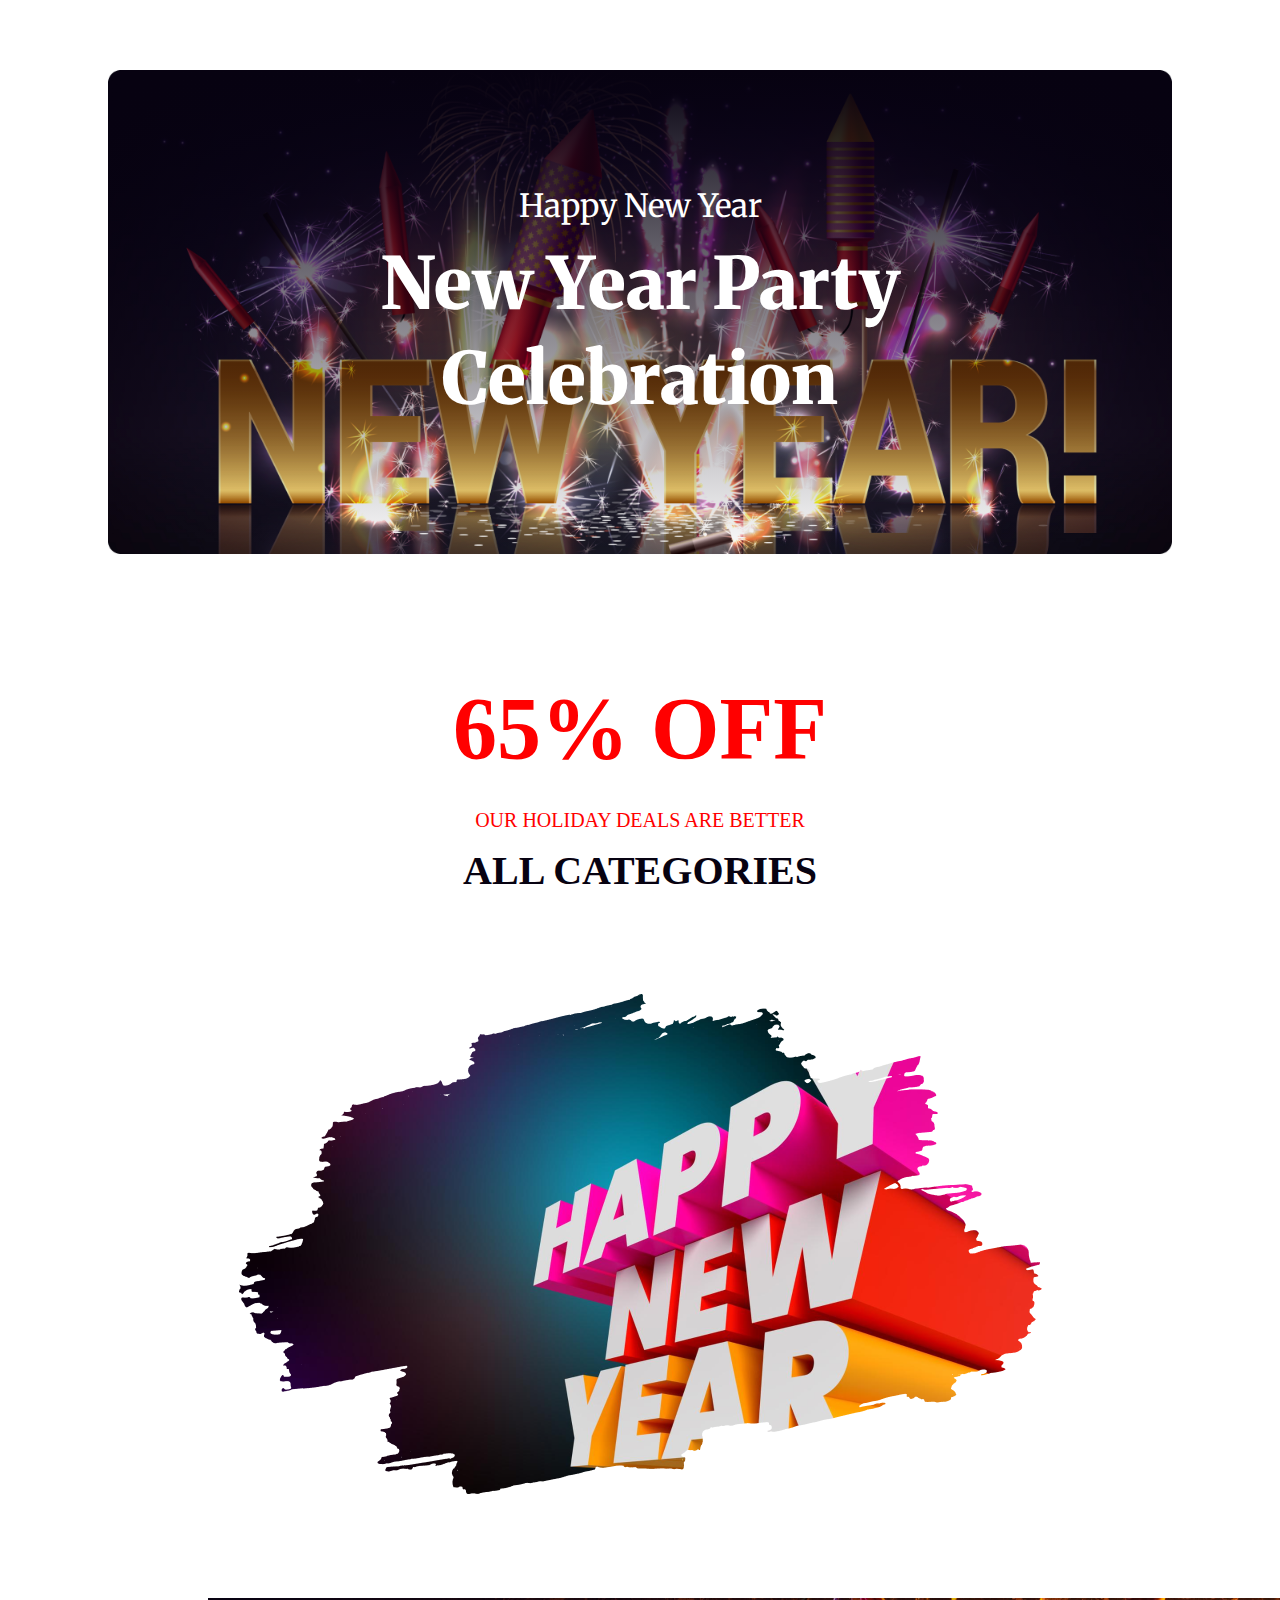
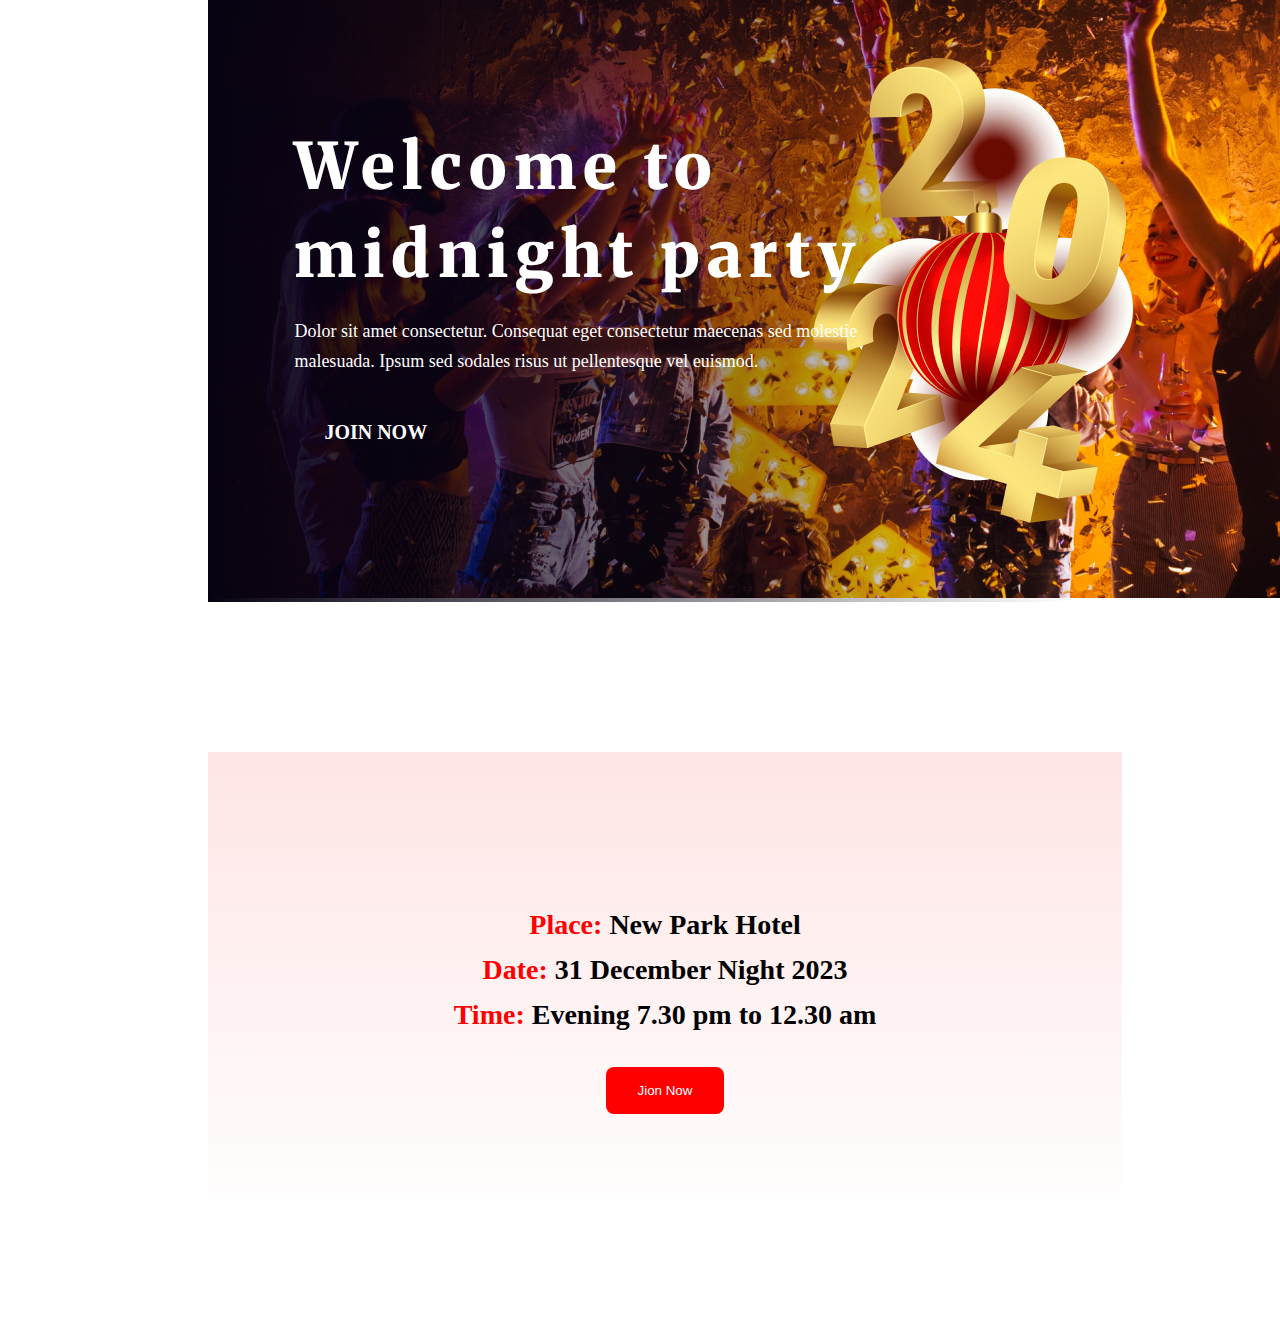
==== index.html @ f6361cbb "first commit" ====
<!DOCTYPE html>
<html lang="en">
<head>
    <meta charset="UTF-8">
    <meta name="viewport" content="width=device-width, initial-scale=1.0">
    <title>Happy-New-Year</title>
    <link rel="stylesheet" href="styles.css/newyear.css">

    <link rel="preconnect" href="https://fonts.googleapis.com">
    <link rel="preconnect" href="https://fonts.gstatic.com" crossorigin>
    <link href="https://fonts.googleapis.com/css2?family=Merriweather:ital,wght@0,300;0,400;0,700;0,900;1,300;1,400;1,700;1,900&family=Open+Sans:ital,wght@0,300..800;1,300..800&family=Work+Sans:ital,wght@0,100..900;1,100..900&display=swap" rel="stylesheet">

</head>
<body>
    <header>
        <nav class="nav-content">
            <img class="banner-img" src="image/Banner Image.png" alt="">
            <div class="new-year">
                <h3 class="happy">Happy New Year</h3>
                <h1 class="party">New Year Party Celebration</h1>
            </div>
            <div class="bg-gdt"></div>
        </nav>
    </header>
    <main>
        <section class="discount">
            <div class="offer">
                <h2 class="off">65% OFF</h2>
                <h4 class="deals">OUR HOLIDAY DEALS ARE BETTER</h4>
                <h4 class="all">ALL CATEGORIES</h4>
            </div>
            <div class="img-newyear">
                <img src="image/New Year Photo.png" alt="">
            </div>
        </section>
        <section class="midnight">
            <img class="vectorry" src="image/Vectorrr.png" alt="">
            <div class="midnight-content">
                <h3 class="wellcome">Welcome to <span class="divide"></span>midnight party</h3>
                <p class="dolor">Dolor sit amet consectetur. Consequat eget consectetur maecenas sed molestie<span class="divide"></span> malesuada. Ipsum sed sodales risus ut pellentesque vel euismod. </p>
                <h3 class="join">Join Now</h3>
            </div>
            <div class="vectorry-gtd"></div>
            <div class="group70">
                <img src="image/Group 70.png" alt="">
            </div>
        </section>
        <section class="place-relatade">
            <div class="info">
                <h3 class="place"><span class="tittle-color">Place:</span> New Park Hotel</h3>
                <h3 class="date"><span class="tittle-color">Date:</span> 31 December Night 2023</h3>
                <h3 class="time"><span class="tittle-color">Time:</span> Evening 7.30 pm to 12.30 am</h3>
                <button class="but-join">Jion Now</button>
            </div>
        </section>
    </main>
    <footer></footer>
</body>
</html>
---- styles.css/newyear.css ----
/* nav relatad styles */
/* body{ */
    /* font-family: "Merriweather", serif; */
    /* font-weight: 400; */
  }
header{
    
}
.nav-content{
    font-family: "Merriweather", serif;
    font-weight: 400;
    position: relative;
    margin: 70px 100px;
}
.banner-img{
    width: 100%;
    height: 100%;
    justify-content: center;
    
}
.new-year{
    text-align: center;
    position: absolute;
    bottom:50% ;
    right: 50%;
    transform: translate(50%, 50%);
    z-index: 100 ;
}

.happy{
    color: #FFF;
    font-size: 32px;
    font-weight: 400;
    margin-bottom: 0px;
}
.party{
    color: #FFF;
    font-size: 72px;
    font-weight: 900;
    line-height: 95px;
    margin-top: 10px;

}
.bg-gdt{
    position: absolute;
    border-radius: 16px;
    background: linear-gradient(180deg, #070211 0%, rgba(7, 2, 17, 0.00) 100%);
    top: 0%;
    left: 0%;
    height: 100%;
    width: 100%;
}
/* section discount relatad style */
.discount{
    text-align: center;
    margin-top: 120px;

}
.off{
    color: #F00;
    font-family: Inter;
    font-size: 88px;
    font-weight: 700;
    margin: 30px;
}
.deals{
    color: #F00;
    font-family: Inter;
    font-size: 20px;
    font-weight: 500;
    margin: 15px;
}
.all{ 
    color: #070211;
    font-family: Inter;
    font-size: 40px;
    font-weight: 700;
    margin: 15px;
}
.img-newyear{
    margin: 100px;
}
/* midnight ::content relatad styles */
.vectorry{
}
.midnight{
    position: relative;
    justify-content: center;
    margin: 100px 200px;
}
.midnight-content{
    z-index:100 ;
    position: absolute;
    left: 10%;
    top: 10%;
    transform: translate(50% 50%);
    color: #FFF;
}
.vectorry-gtd{
    position: absolute;
    background: linear-gradient(90deg, #070211 0%, rgba(7, 2, 17, 0.00) 100%);
    top: 0%;
    left: 0%;
    width: 100%;
    height: 100%;
}
.group70{
    position: absolute;
    top: 10%;
    left: 70%;
}
.wellcome{
    font-family: "Merriweather", serif;
    font-weight: 400;
    font-size: 64px;
    font-weight: 900;
    line-height: 88px; 
    letter-spacing: 7.04px;
    margin-bottom:10px ;

}
.dolor{
    font-family: Inter;
    font-size: 18px;
    font-weight: 400;
    line-height: 30px;

}
.join{
    font-family: Inter;
    font-size: 20px;
    font-weight: 700;
    text-transform: uppercase;
    margin-top: 45px;
    padding-left: 30px;
}
.divide{
    display: block;
}
/* place-relatade relatad styles */
.place-relatade{
    text-align: center;
    background: linear-gradient(180deg, rgba(255, 0, 0, 0.10) 0%, rgba(255, 0, 0, 0.00) 100%);
    height: 482px;
    margin: 150px 150px 100px 200px;
}
.info{
    padding-top: 150px;
}
.place{
    margin-top: 100px;
    font-family: Inter;
    font-size: 28px;
    font-weight: 600;
    line-height: 45px;
    margin: 0px;
}
.time{
    font-family: Inter;
    font-size: 28px;
    font-weight: 600;
    line-height: 45px;
    margin: 0px;
}
.date{
    font-family: Inter;
    font-size: 28px;
    font-weight: 600;
    line-height: 45px;
    margin: 0px;
}
.but-join{
    margin-top: 30px;
    color: #FFF;
    display: inline-flex;
    padding: 16px 32px;
    justify-content: center;
    align-items: center;
    border-radius: 8px;
    background: #F00; 
    border: 0px solid;

}
.tittle-color{
    color: #F00;
}
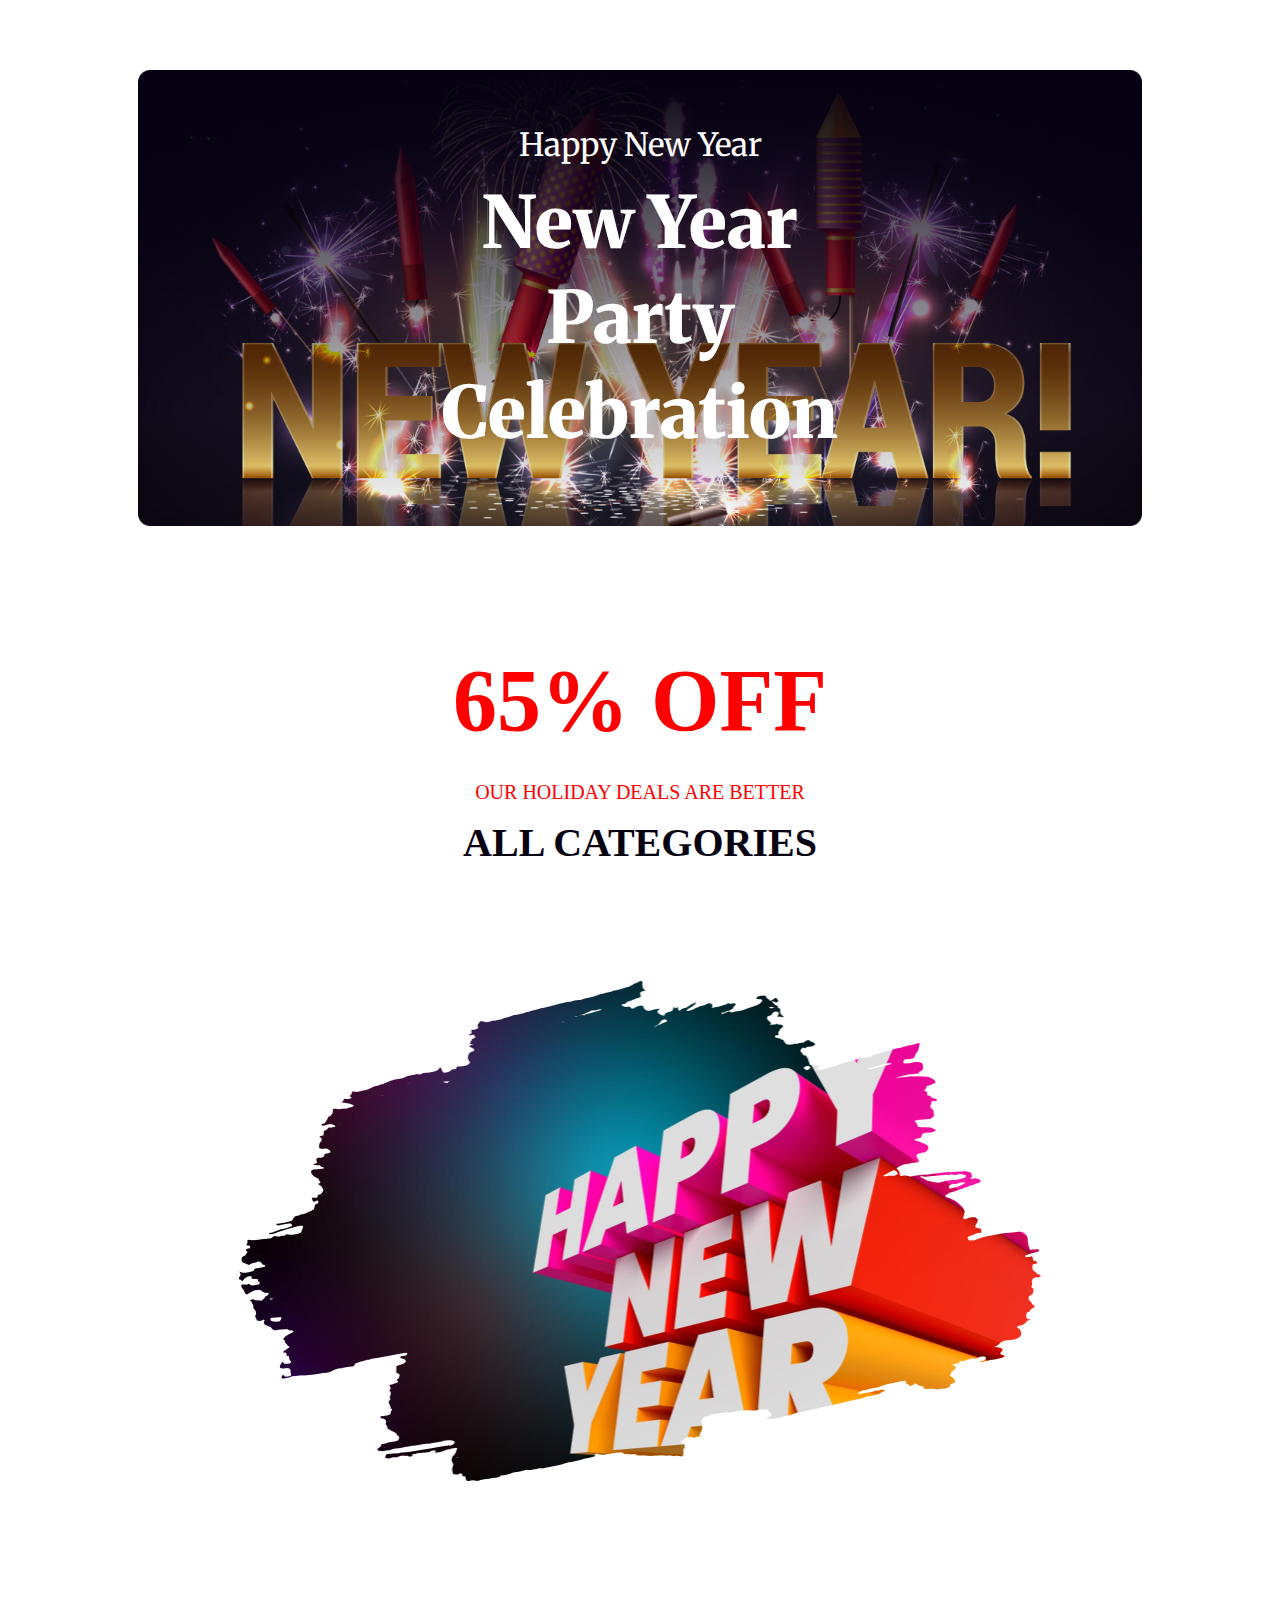
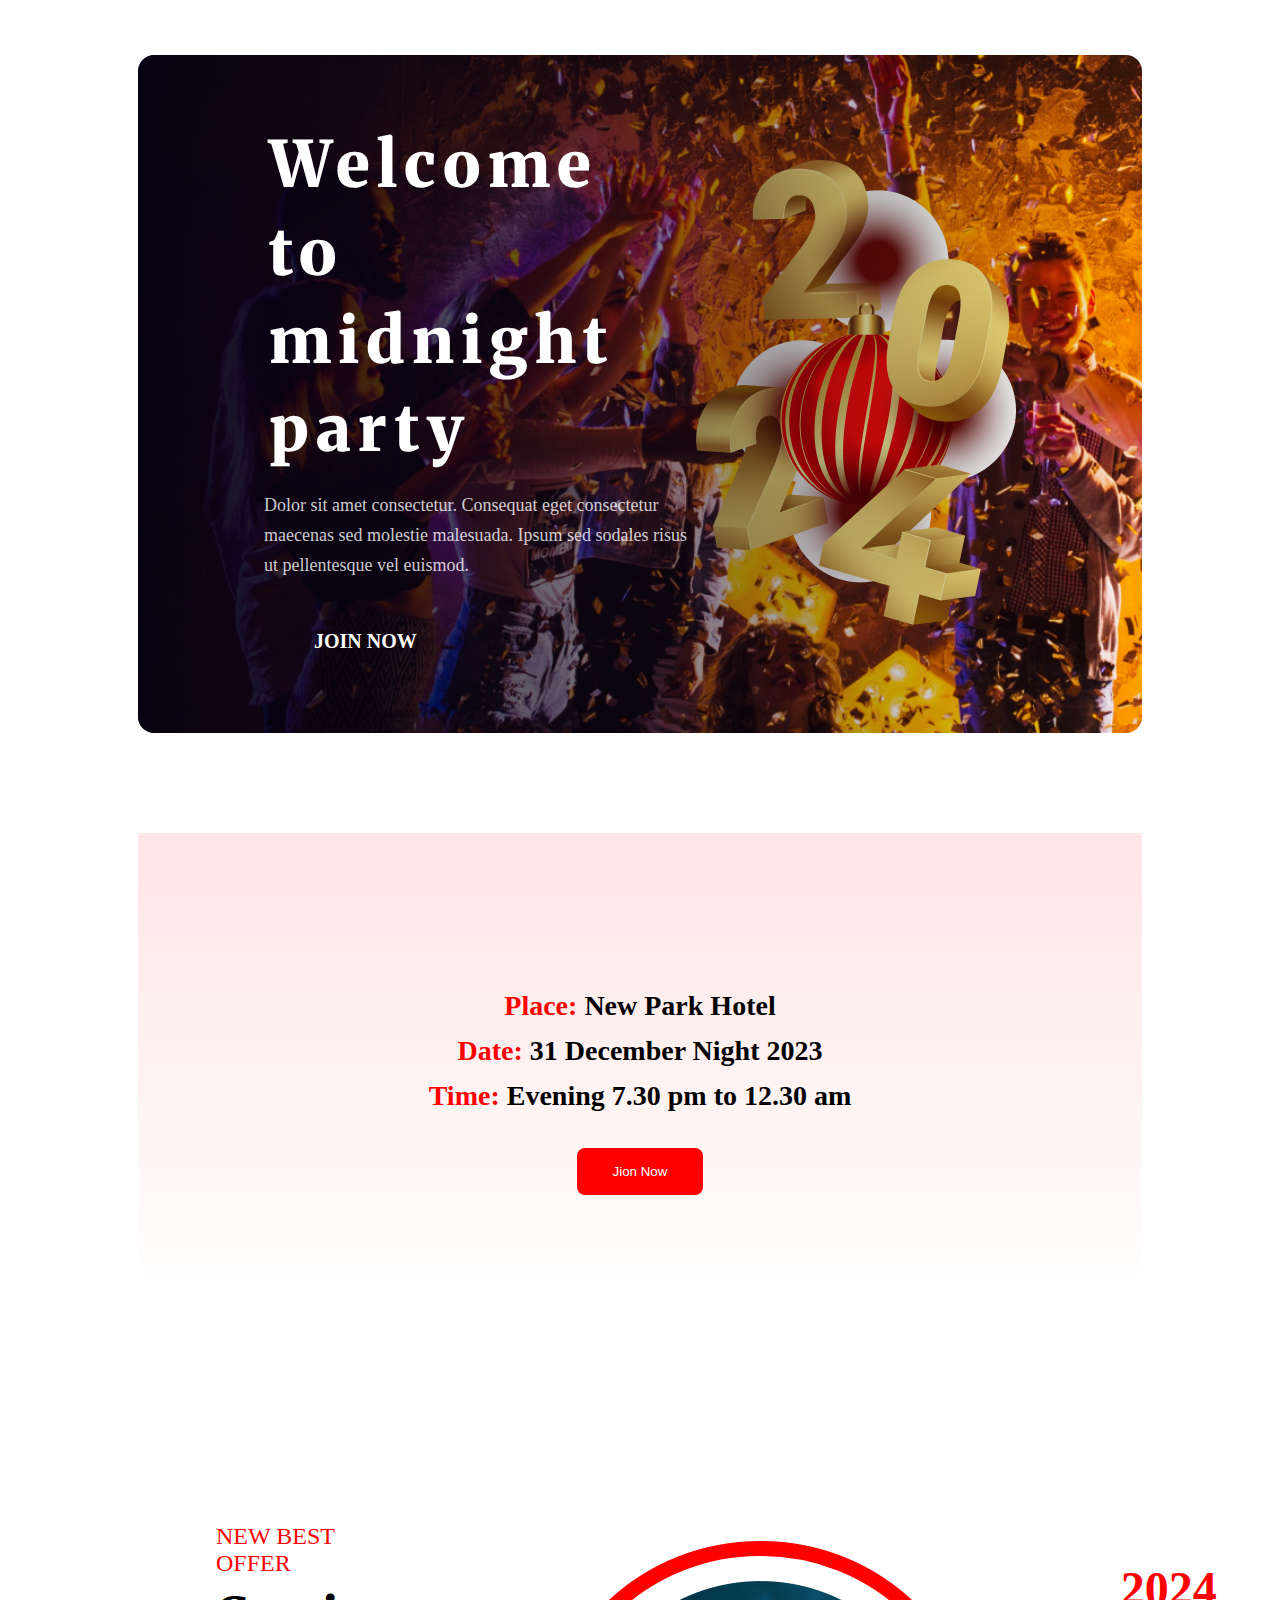
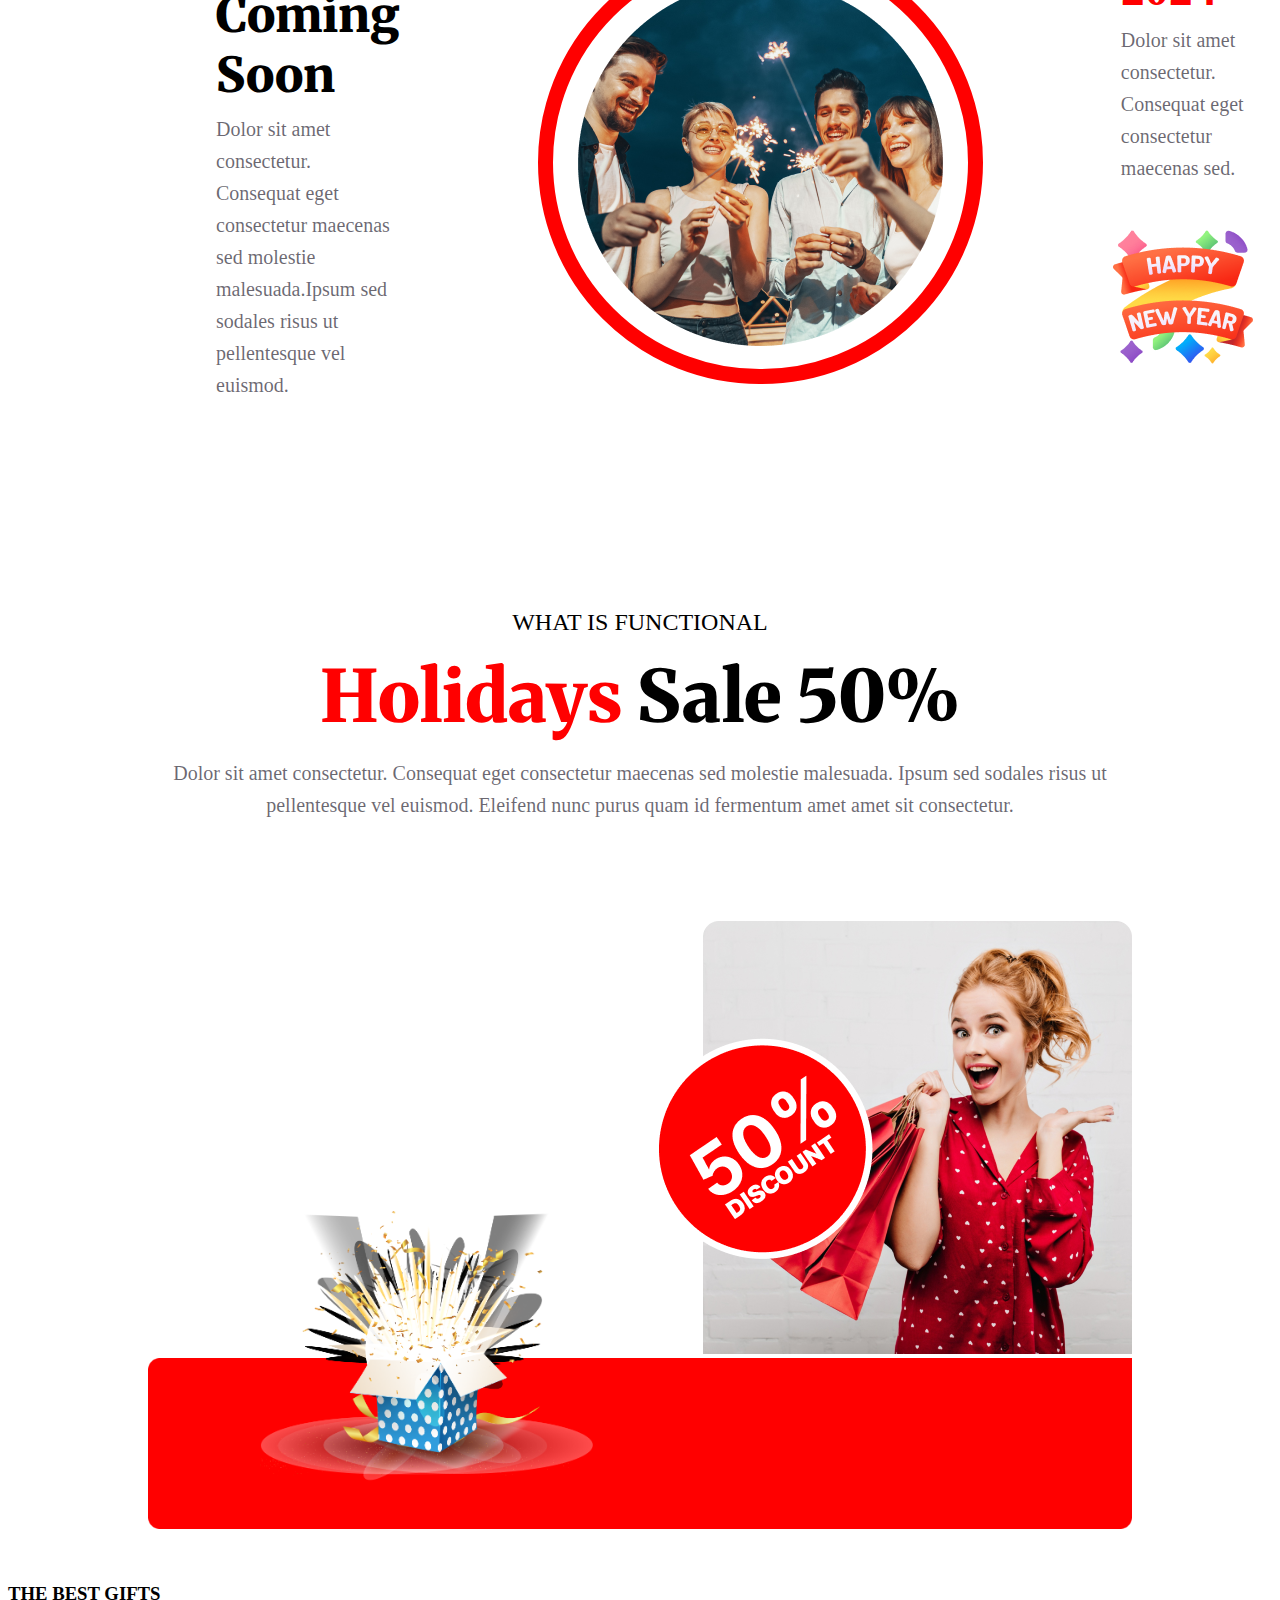
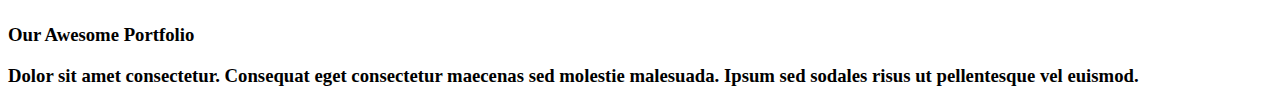
==== commit 61fe7e02: "commit gift" ====
--- a/index.html
+++ b/index.html
@@ -17,7 +17,7 @@
             <img class="banner-img" src="image/Banner Image.png" alt="">
             <div class="new-year">
                 <h3 class="happy">Happy New Year</h3>
-                <h1 class="party">New Year Party Celebration</h1>
+                <h1 class="new">New Year Party Celebration</h1>
             </div>
             <div class="bg-gdt"></div>
         </nav>
@@ -28,21 +28,21 @@
                 <h2 class="off">65% OFF</h2>
                 <h4 class="deals">OUR HOLIDAY DEALS ARE BETTER</h4>
                 <h4 class="all">ALL CATEGORIES</h4>
+                <img class="img-newyear" src="image/New Year Photo.png" alt="">
             </div>
-            <div class="img-newyear">
-                <img src="image/New Year Photo.png" alt="">
+            <div >
+                
             </div>
         </section>
-        <section class="midnight">
-            <img class="vectorry" src="image/Vectorrr.png" alt="">
-            <div class="midnight-content">
-                <h3 class="wellcome">Welcome to <span class="divide"></span>midnight party</h3>
-                <p class="dolor">Dolor sit amet consectetur. Consequat eget consectetur maecenas sed molestie<span class="divide"></span> malesuada. Ipsum sed sodales risus ut pellentesque vel euismod. </p>
+        <section class="praty">
+                <div class="vectorry-gtd"></div>
+            <div class="praty-item">
+                <h3 class="wellcome">Welcome to midnight party</h3>
+                <p class="dolor">Dolor sit amet consectetur. Consequat eget consectetur maecenas sed molestie malesuada. Ipsum sed sodales risus ut pellentesque vel euismod. </p>
                 <h3 class="join">Join Now</h3>
             </div>
-            <div class="vectorry-gtd"></div>
             <div class="group70">
-                <img src="image/Group 70.png" alt="">
+                <img class="gr-70" src="image/Group 70.png" alt="">
             </div>
         </section>
         <section class="place-relatade">
@@ -53,6 +53,51 @@
                 <button class="but-join">Jion Now</button>
             </div>
         </section>
+        <section class="offer-content">
+            <div class="offer">
+                <h2 class="best">NEW BEST OFFER</h2>
+                <h2 class="coming">Coming Soon</h2>
+                <p class="sit">Dolor sit amet consectetur. Consequat eget consectetur maecenas sed molestie malesuada.Ipsum sed sodales risus ut pellentesque vel euismod.</p>
+            </div>
+            <div class="ellipse">
+                <img class="img-elli" src="image/Ellipse 1.png" alt="">
+            </div>
+            <div class="24-offer">
+                <h2 class="of-2024">2024</h2>
+                <p class="sit">Dolor sit amet consectetur. Consequat eget consectetur maecenas sed.</p>
+                <img class="img-96" src="image/Group 96.png" alt="">
+            </div>
+        </section>
+        <section class="holidays">
+            <h4 class="what">WHAT IS FUNCTIONAL</h4>
+            <h3 class="sale"> <span class="tittle-color">Holidays</span> Sale 50%</h3>
+            <p class="sed">Dolor sit amet consectetur. Consequat eget consectetur maecenas sed molestie malesuada. Ipsum sed sodales risus ut pellentesque vel euismod. Eleifend nunc purus quam id fermentum amet amet sit consectetur.</p>
+        </section>
+        <section>
+            <div class="img-content">
+                <div class="lady-gift-box">
+                    <div class="gift-box">
+                        <img class="box" src="image/Group 75.png" alt="">
+                    </div>
+                    <div class="lady-section">
+                        <div class="disc">
+                            <img src="image/Group 44.png" alt="">
+                        </div>
+                        <div class="lady">
+                            <img class="lady-img" src="image/Rectangle 1.png" alt="">
+                        </div>
+                    </div>
+                </div>
+                <img style="width:100%;" src="image/Rectangle 2.png" alt="">
+            </div>
+        </section>
+        <section>
+            <div class="best-gift">
+                <h3 class="the">THE BEST GIFTS</h3>
+                <h3 class="our">Our Awesome Portfolio</h3>
+                <h3 class="pera">Dolor sit amet consectetur. Consequat eget consectetur maecenas sed molestie malesuada. Ipsum sed sodales risus ut pellentesque vel euismod.</h3>
+            </div>
+        </section>
     </main>
     <footer></footer>
 </body>
--- a/styles.css/newyear.css
+++ b/styles.css/newyear.css
@@ -1,8 +1,8 @@
 /* nav relatad styles */
-/* body{ */
+body{
     /* font-family: "Merriweather", serif; */
     /* font-weight: 400; */
-  }
+ }
 header{
     
 }
@@ -10,7 +10,7 @@
     font-family: "Merriweather", serif;
     font-weight: 400;
     position: relative;
-    margin: 70px 100px;
+    margin: 70px 130px;
 }
 .banner-img{
     width: 100%;
@@ -33,7 +33,7 @@
     font-weight: 400;
     margin-bottom: 0px;
 }
-.party{
+.new{
     color: #FFF;
     font-size: 72px;
     font-weight: 900;
@@ -50,17 +50,19 @@
     height: 100%;
     width: 100%;
 }
+/* main relatad contant */
 /* section discount relatad style */
 .discount{
     text-align: center;
     margin-top: 120px;
+    width: 100%;
 
 }
 .off{
     color: #F00;
     font-family: Inter;
     font-size: 88px;
-    font-weight: 700;
+    font-weight: 900;
     margin: 30px;
 }
 .deals{
@@ -69,6 +71,7 @@
     font-size: 20px;
     font-weight: 500;
     margin: 15px;
+
 }
 .all{ 
     color: #070211;
@@ -79,70 +82,70 @@
 }
 .img-newyear{
     margin: 100px;
+    width: 802.9px;
+    height: 500px;
 }
 /* midnight ::content relatad styles */
-.vectorry{
-}
-.midnight{
+.praty{
+    background-image: url(../image/Vectorrr.png);
+    background-repeat: no-repeat;
+    background-size: cover;
+    margin: 70px 130px;
+    border-radius: 16px;
     position: relative;
-    justify-content: center;
-    margin: 100px 200px;
-}
-.midnight-content{
-    z-index:100 ;
-    position: absolute;
-    left: 10%;
-    top: 10%;
-    transform: translate(50% 50%);
-    color: #FFF;
+    padding:60px 126px;
+    display: flex;
+    justify-content: space-between;
+    align-items: center;
+    
+}
+.praty-item{
+    z-index: 10;
+}
+.wellcome{
+    color: #FFF;
+    font-family: Merriweather;
+    font-size: 64px;
+    font-weight: 900;
+    line-height: 88px; 
+    letter-spacing: 7.04px;
+    margin: 5px;
+}
+.dolor{
+    color: rgba(255, 255, 255, 0.80);
+    font-family: Inter;
+    font-size: 18px;
+    font-weight: 400;
+    line-height: 30px;
+}
+.join{
+    color: #FFF;
+    font-family: Inter;
+    font-size: 20px;
+    font-weight: 700;
+    text-transform: uppercase;
+    padding-left: 50px;
+    margin-top: 50px;
+}
+.gp-70{
+    z-index: 10;
 }
 .vectorry-gtd{
-    position: absolute;
+    position:absolute;
     background: linear-gradient(90deg, #070211 0%, rgba(7, 2, 17, 0.00) 100%);
     top: 0%;
     left: 0%;
     width: 100%;
-    height: 100%;
-}
-.group70{
-    position: absolute;
-    top: 10%;
-    left: 70%;
-}
-.wellcome{
-    font-family: "Merriweather", serif;
-    font-weight: 400;
-    font-size: 64px;
-    font-weight: 900;
-    line-height: 88px; 
-    letter-spacing: 7.04px;
-    margin-bottom:10px ;
-
-}
-.dolor{
-    font-family: Inter;
-    font-size: 18px;
-    font-weight: 400;
-    line-height: 30px;
-
-}
-.join{
-    font-family: Inter;
-    font-size: 20px;
-    font-weight: 700;
-    text-transform: uppercase;
-    margin-top: 45px;
-    padding-left: 30px;
-}
-.divide{
-    display: block;
-}
+    height: 100% ;
+    border-radius: 16px;
+}
+
 /* place-relatade relatad styles */
 .place-relatade{
     text-align: center;
     background: linear-gradient(180deg, rgba(255, 0, 0, 0.10) 0%, rgba(255, 0, 0, 0.00) 100%);
     height: 482px;
-    margin: 150px 150px 100px 200px;
+    margin: 100px 130px;
 }
 .info{
     padding-top: 150px;
@@ -173,7 +176,7 @@
     margin-top: 30px;
     color: #FFF;
     display: inline-flex;
-    padding: 16px 32px;
+    padding: 16px 36px;
     justify-content: center;
     align-items: center;
     border-radius: 8px;
@@ -183,4 +186,107 @@
 }
 .tittle-color{
     color: #F00;
+}
+ /* offre ::content */
+.offer-content{
+    display: flex;
+    margin: 200px;
+    gap: 130px;
+    justify-content: space-around;
+    align-items: center;
+}
+.best{
+    color: #F00;
+    font-family: Inter;
+    font-size: 24px;
+    font-weight: 500;
+    margin: 8px;
+}
+.coming{
+    font-family: Merriweather;
+    font-size: 48px;
+    font-weight: 900;
+    margin: 8px;
+}
+.sit{
+    color: rgba(7, 2, 17, 0.60);
+    font-family: Inter;
+    font-size: 20px;
+    font-weight: 400;
+    line-height: 32px;
+    margin: 8px;
+}
+.img-elli{
+    width: 364.844px;
+    height: 364.844px;
+}
+.ellipse{
+    border-radius: 463px;
+    border: 15px solid #F00;
+    width: 463px;
+    height: 363px;
+    padding: 25px;
+}
+.of-2024{
+    color: #F00;
+    font-family: Inter;
+    font-size: 48px;
+    font-weight: 700;
+    margin: 8px;
+}
+.img-96{
+    width: 140px;
+    height: 140px;
+    margin-top: 35px;
+}
+/* .holidays relatade styles */
+.holidays{
+    text-align: center;
+    margin: 100px 130px;
+
+}
+.what{
+    font-family: Inter;
+    font-size: 24px;
+    font-weight: 500;
+    margin: 10px;
+}
+.sale{
+    font-family: Merriweather;
+    font-size: 72px;
+    font-weight: 900;
+    margin: 15px;
+}
+.sed{
+    color: #07021199;
+    font-family: Inter;
+    font-size: 20px;
+    font-weight: 500;
+    line-height: 32px;
+    margin: 10px;
+    text-align: center;
+}
+/* img connection relatead styles */
+.img-content{
+    margin: 50px 140px;
+}
+.lady-gift-box{
+    display: flex;
+    position: relative;
+    align-items: end;
+
+}
+.disc{
+    position: absolute;
+    right: 22%;
+    bottom: 12%;
+}
+.lady{
+    width: 100%;
+    margin-bottom: 0% ;
+}
+.box{
+    width: 60%;
+    margin-bottom: -24%;
+    padding-left: 112px;
 }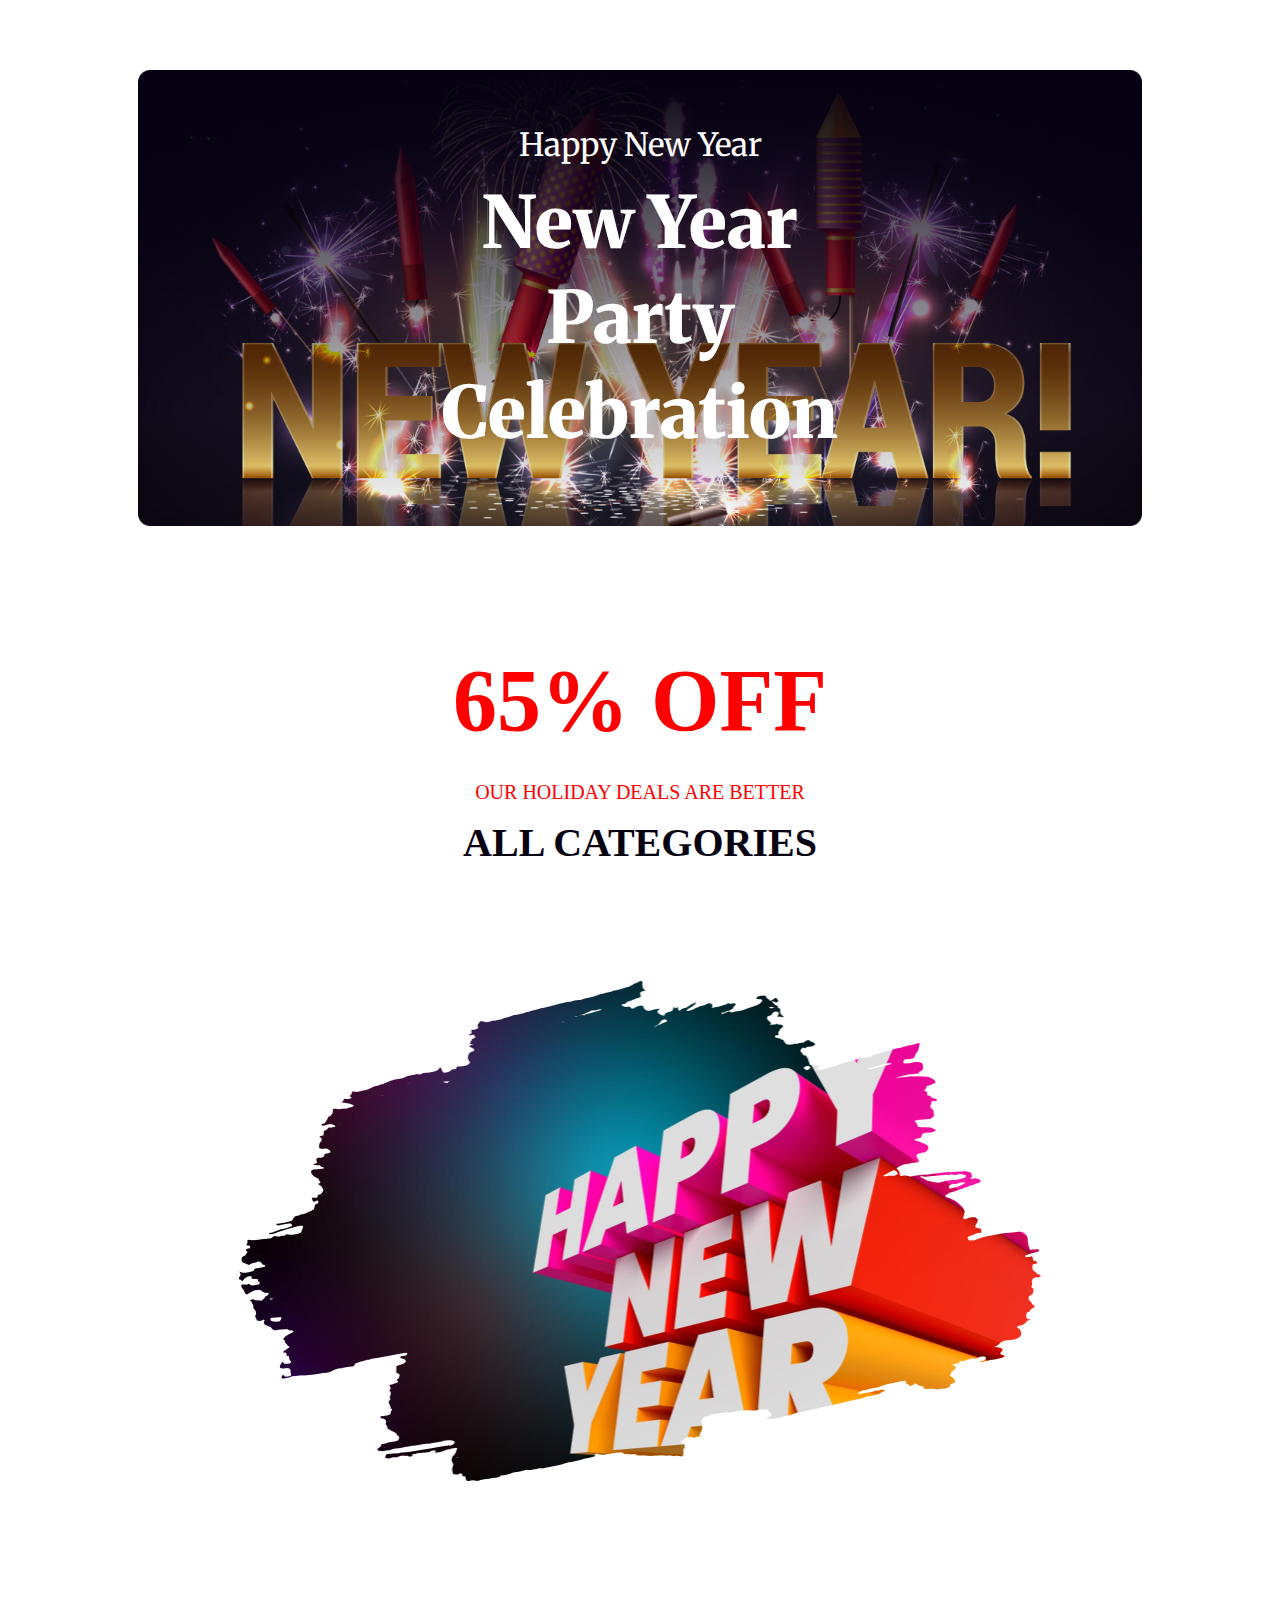
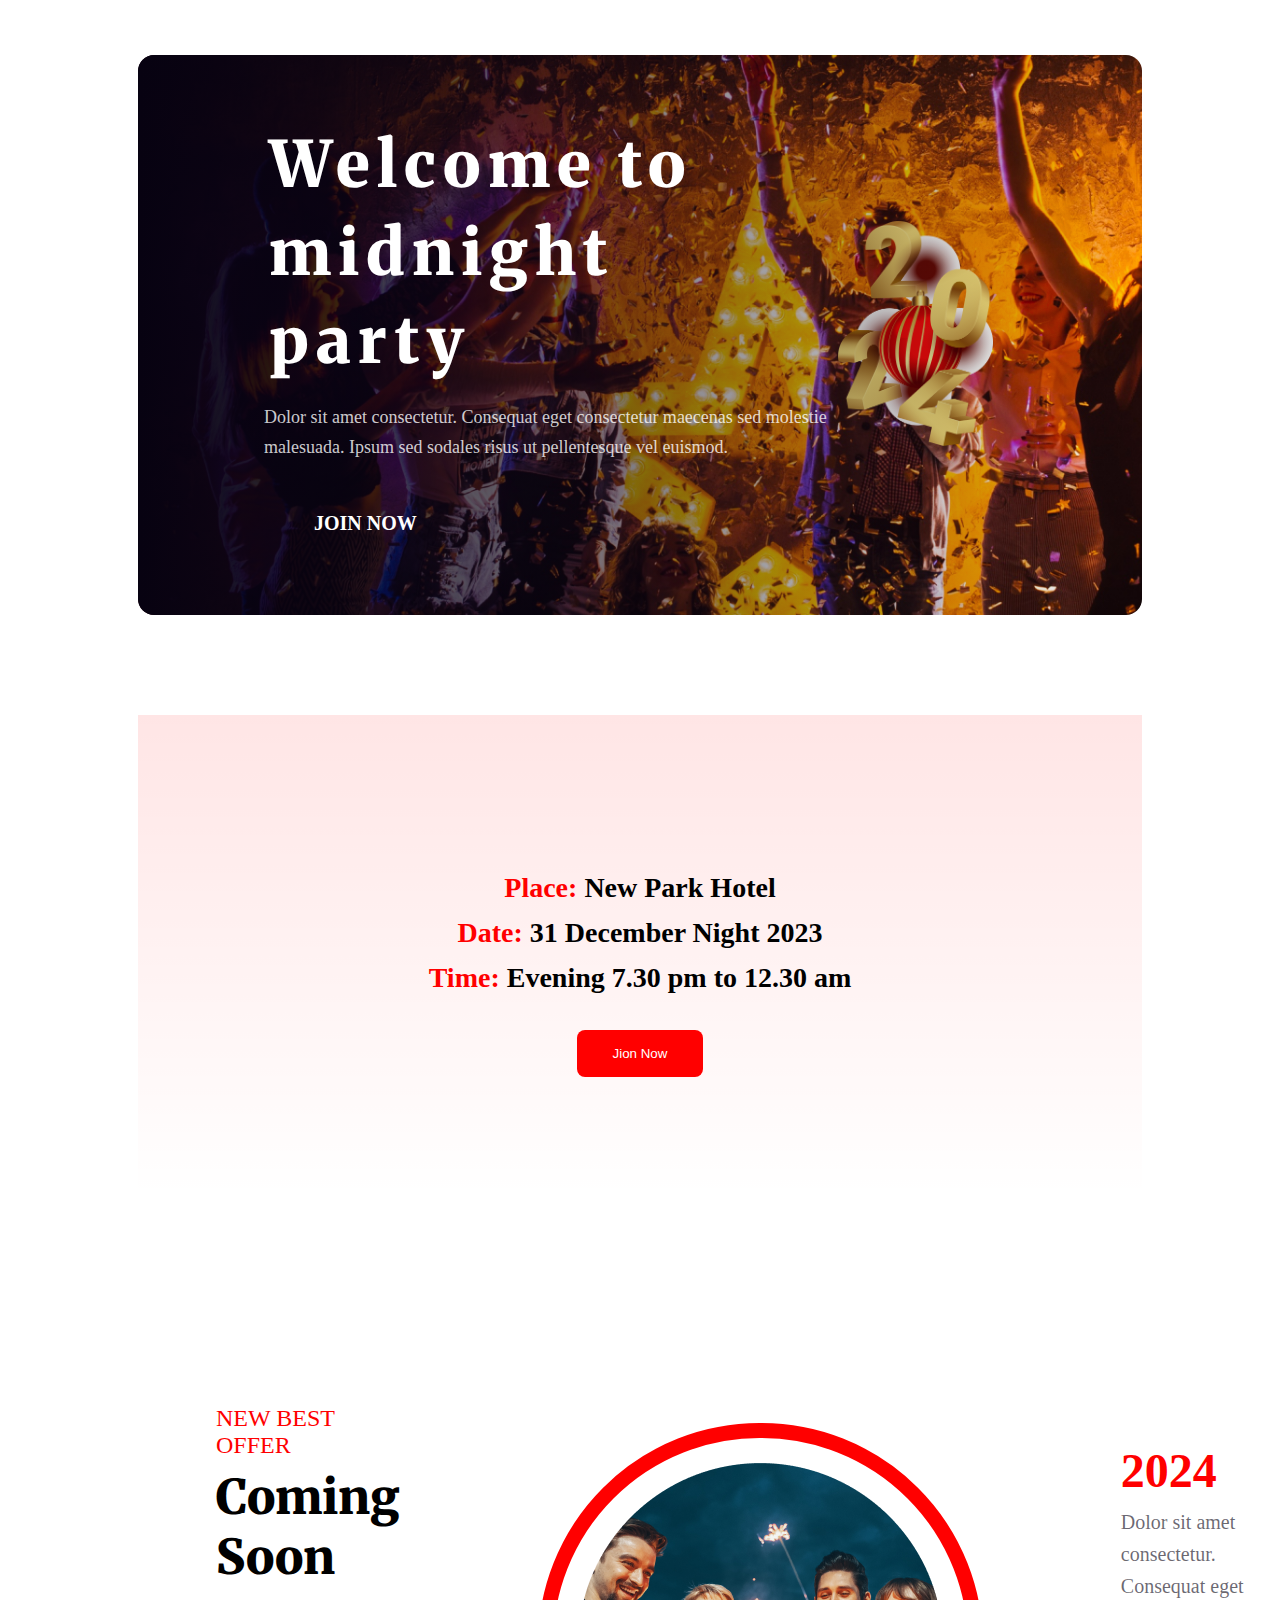
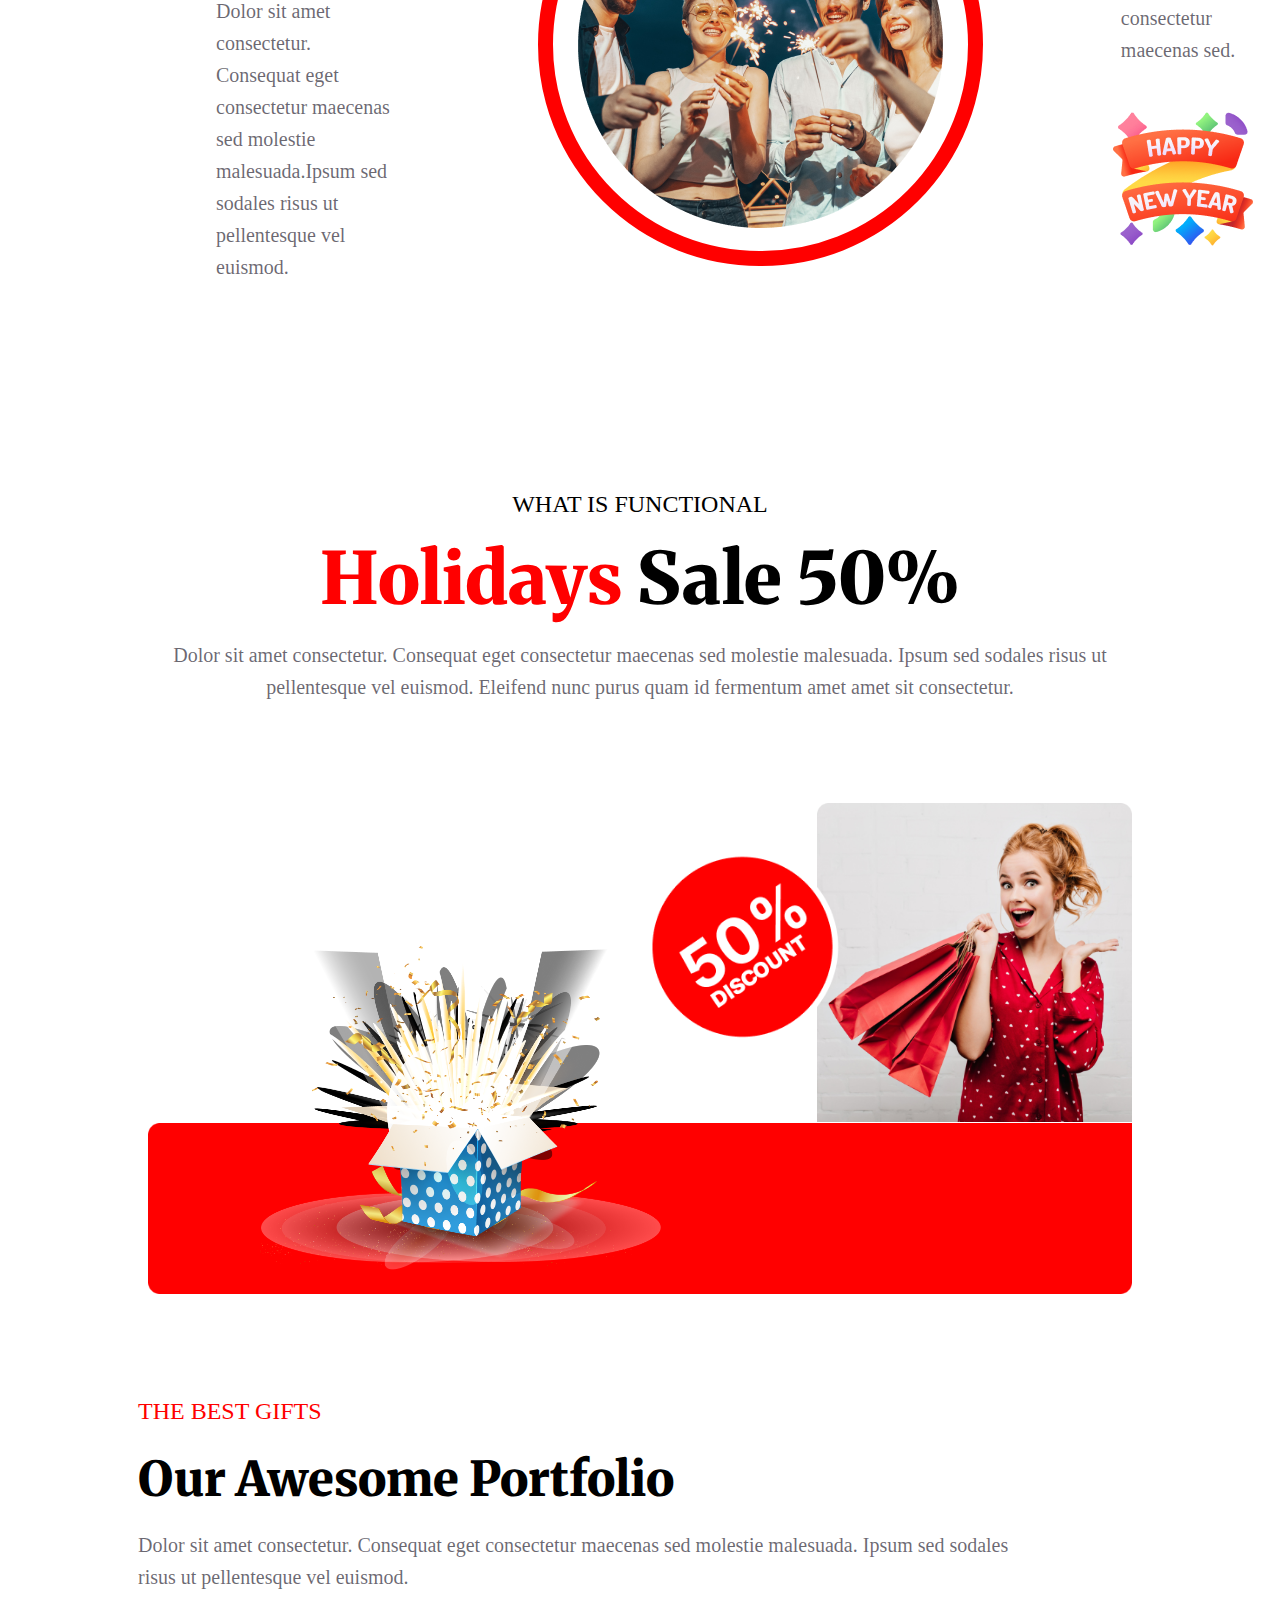
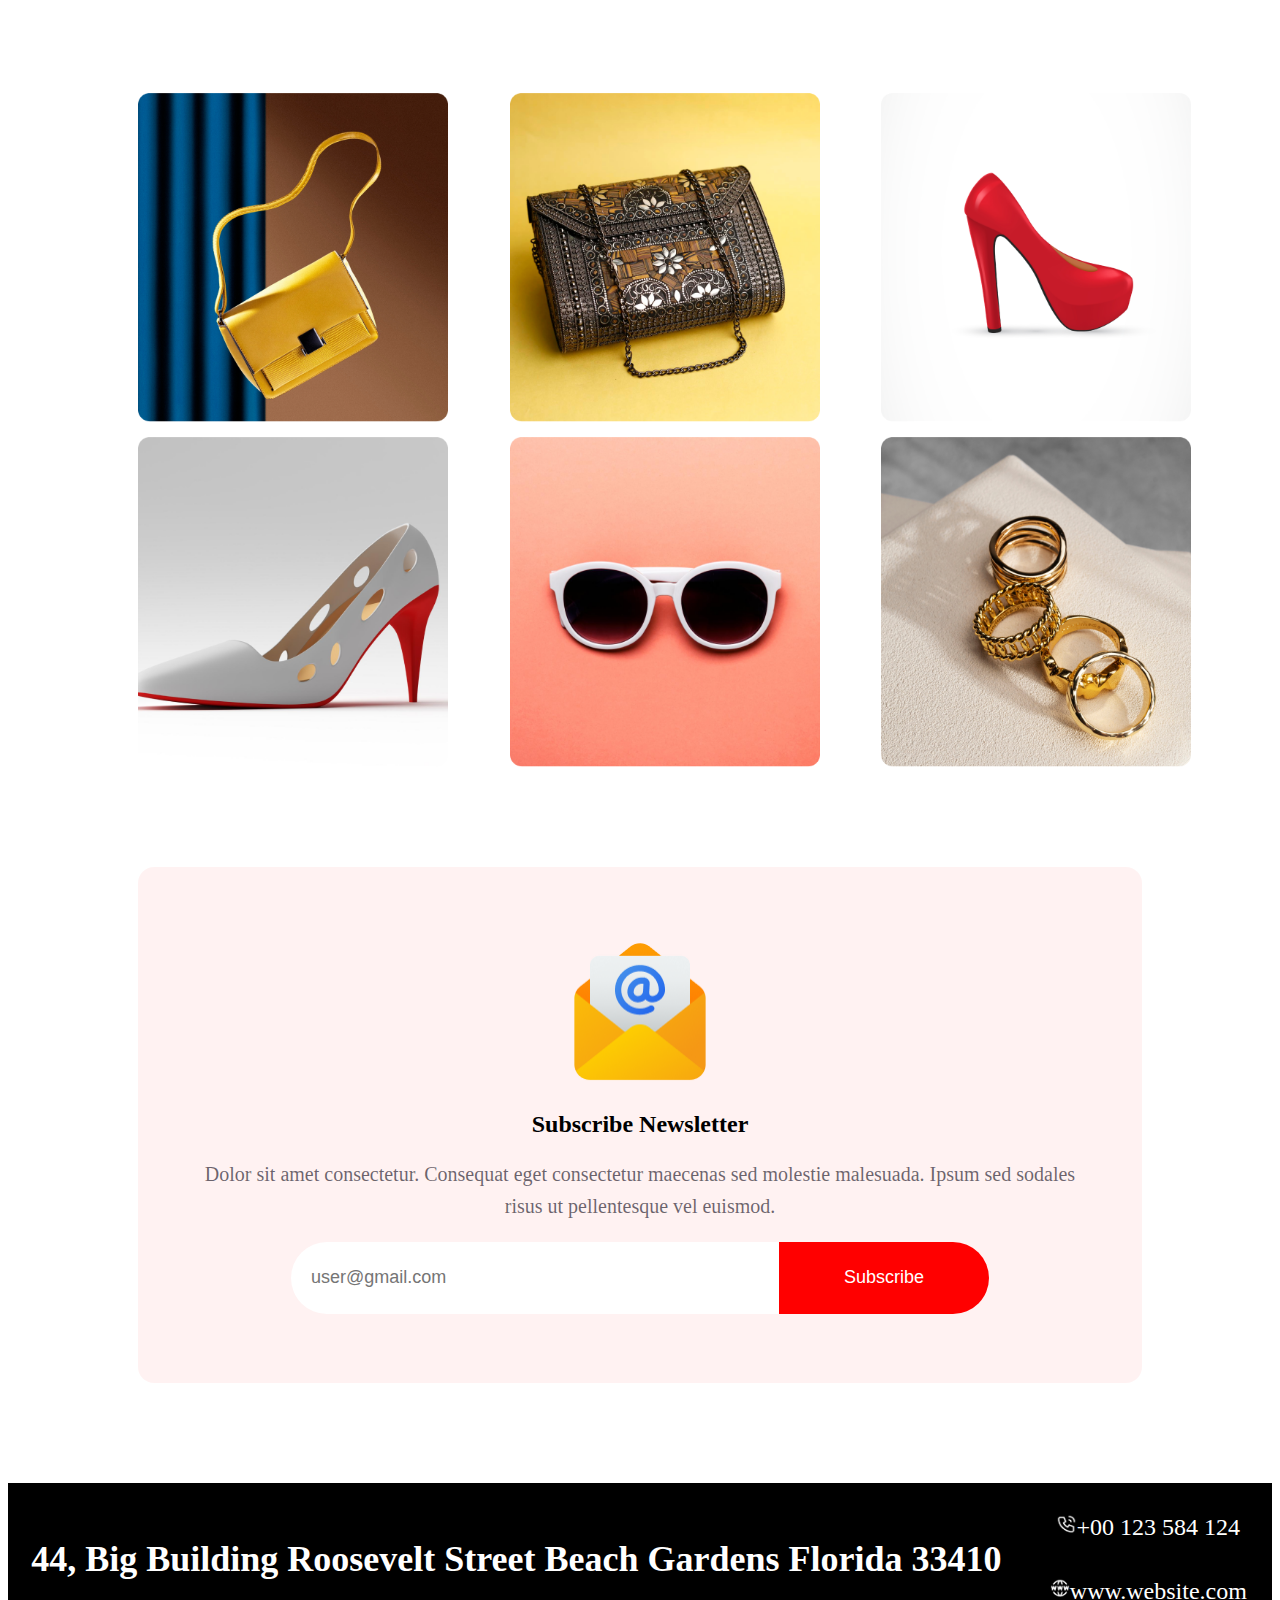
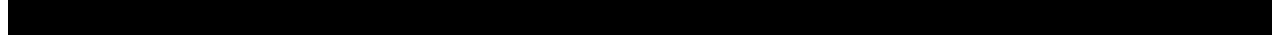
==== commit 109192d8: "big commit" ====
--- a/index.html
+++ b/index.html
@@ -98,7 +98,41 @@
                 <h3 class="pera">Dolor sit amet consectetur. Consequat eget consectetur maecenas sed molestie malesuada. Ipsum sed sodales risus ut pellentesque vel euismod.</h3>
             </div>
         </section>
+        <section>
+            <div class="img-style">
+                <img src="image/Rectangle 3.png" alt="">
+                <img src="image/Rectangle 4.png" alt="">
+                <img src="image/Rectangle 5.png" alt="">
+                <img src="image/Rectangle 6.png" alt="">
+                <img src="image/Rectangle 7.png" alt="">
+                <img src="image/Rectangle 8.png" alt="">
+            </div>
+        </section>
+        <section class="secrch-content">
+            <div class="search">
+                <img style=" width: 150px;height: 150px;" src="image/Group 61.png" alt="">
+                <h2 class="sub-tittel">Subscribe Newsletter</h2>
+                <p class="sub-pera">Dolor sit amet consectetur. Consequat eget consectetur maecenas sed molestie malesuada. Ipsum sed sodales risus ut pellentesque vel euismod. </p>
+                <label class="sub-button" for="">
+                    <input class="input-sub" type="email" name="" id="" placeholder="user@gmail.com"><button class="button-sub">Subscribe</button>
+                </label>
+            </div>
+        </section>
     </main>
-    <footer></footer>
+    <footer>
+        <div class="futer">
+            <div class="futertop-tittle">
+                <div class="big">
+                    <h2>44, Big Building Roosevelt Street
+                        Beach Gardens Florida 33410</h2>
+                </div>
+                <div class="form">
+                    <p><img style="width: 10%;" src="image/Call.png" alt="">+00 123 584 124</p>
+                    <p><img style="width: 10%;" src="image/Website.png" alt="">www.website.com</p>
+                </div>
+
+            </div>
+        </div>
+    </footer>
 </body>
 </html>--- a/styles.css/newyear.css
+++ b/styles.css/newyear.css
@@ -282,11 +282,126 @@
     bottom: 12%;
 }
 .lady{
-    width: 100%;
-    margin-bottom: 0% ;
+    width: 115%;
+    margin-bottom: -1% ;
 }
 .box{
     width: 60%;
     margin-bottom: -24%;
     padding-left: 112px;
+}
+/* the best gift reladtad styles */
+.best-gift{
+    margin: 100px 130px;
+}
+.the{
+    color: #F00;
+    font-family: Inter;
+    font-size: 24px;
+    font-weight: 500;
+}
+.our{
+    font-family: Merriweather;
+    font-size: 48px;
+    font-weight: 900;
+    line-height: normal;
+    text-transform: capitalize;
+    margin: 0px ;
+}
+.pera{
+    color: rgba(7, 2, 17, 0.60);
+    font-family: Inter;
+    font-size: 20px;
+    font-weight: 400;
+    line-height: 32px;
+    width: 896px;
+}
+.img-style{
+    margin: 50px 130px;
+    display: grid;
+    grid-template-columns: repeat(3,1fr);
+    border: 16px ;
+    gap: 15px;
+    
+}
+.img-style ,img{
+    width: 87%;
+}
+/* scerch item sty{le */
+.secrch-content{
+    text-align: center;
+    align-items: center;
+    justify-content: center;
+    border-radius: 16px;
+    background: rgba(255, 0, 0, 0.05);
+    height: 516px;
+    margin: 100px 130px;
+    display: flex;
+
+}
+.search{
+    text-align: center;
+    align-items: center;
+    justify-content: center;
+}
+.sub-tittle{
+    font-family: Merriweather;
+    font-size: 48px;
+    font-weight: 900;
+    text-transform: capitalize;
+}
+.sub-pera{
+    color: rgba(7, 2, 17, 0.60);
+    font-family: Inter;
+    font-size: 20px;
+    font-weight: 400;
+    line-height: 32px;
+    width: 896px;
+}
+.sub-button{
+    width: 548px;
+    height: 52px;
+   
+}
+.input-sub{
+    border-radius: 50px 0px 0px 50px;
+    background: #FFF;
+    border: 0px solid;
+    padding: 20px ;
+    width: 448px;
+    height: 32px;
+    font-size: large;
+}
+.button-sub{
+    border-radius: 0px 50px 50px 0px;
+    background: #F00;
+    border: 0px solid;
+    width: 210px;
+    height: 72px;
+    font-size: large;
+    color: #FFF;
+}
+footer{
+    background-color: black;
+}
+.futertop-tittle{
+    display: flex;
+    justify-content: space-around;
+    align-items: center;
+    text-align: center;
+} 
+.big{
+    color: #FFF;
+    font-family: Inter;
+    font-size: 24px;
+    font-weight: 500;
+    line-height: 40px;
+}
+.form{
+    color: #FFF;
+    font-family: Inter;
+    font-size: 24px;
+    font-weight: 500;
+    line-height: 40px; 
+    align-items: center;
 }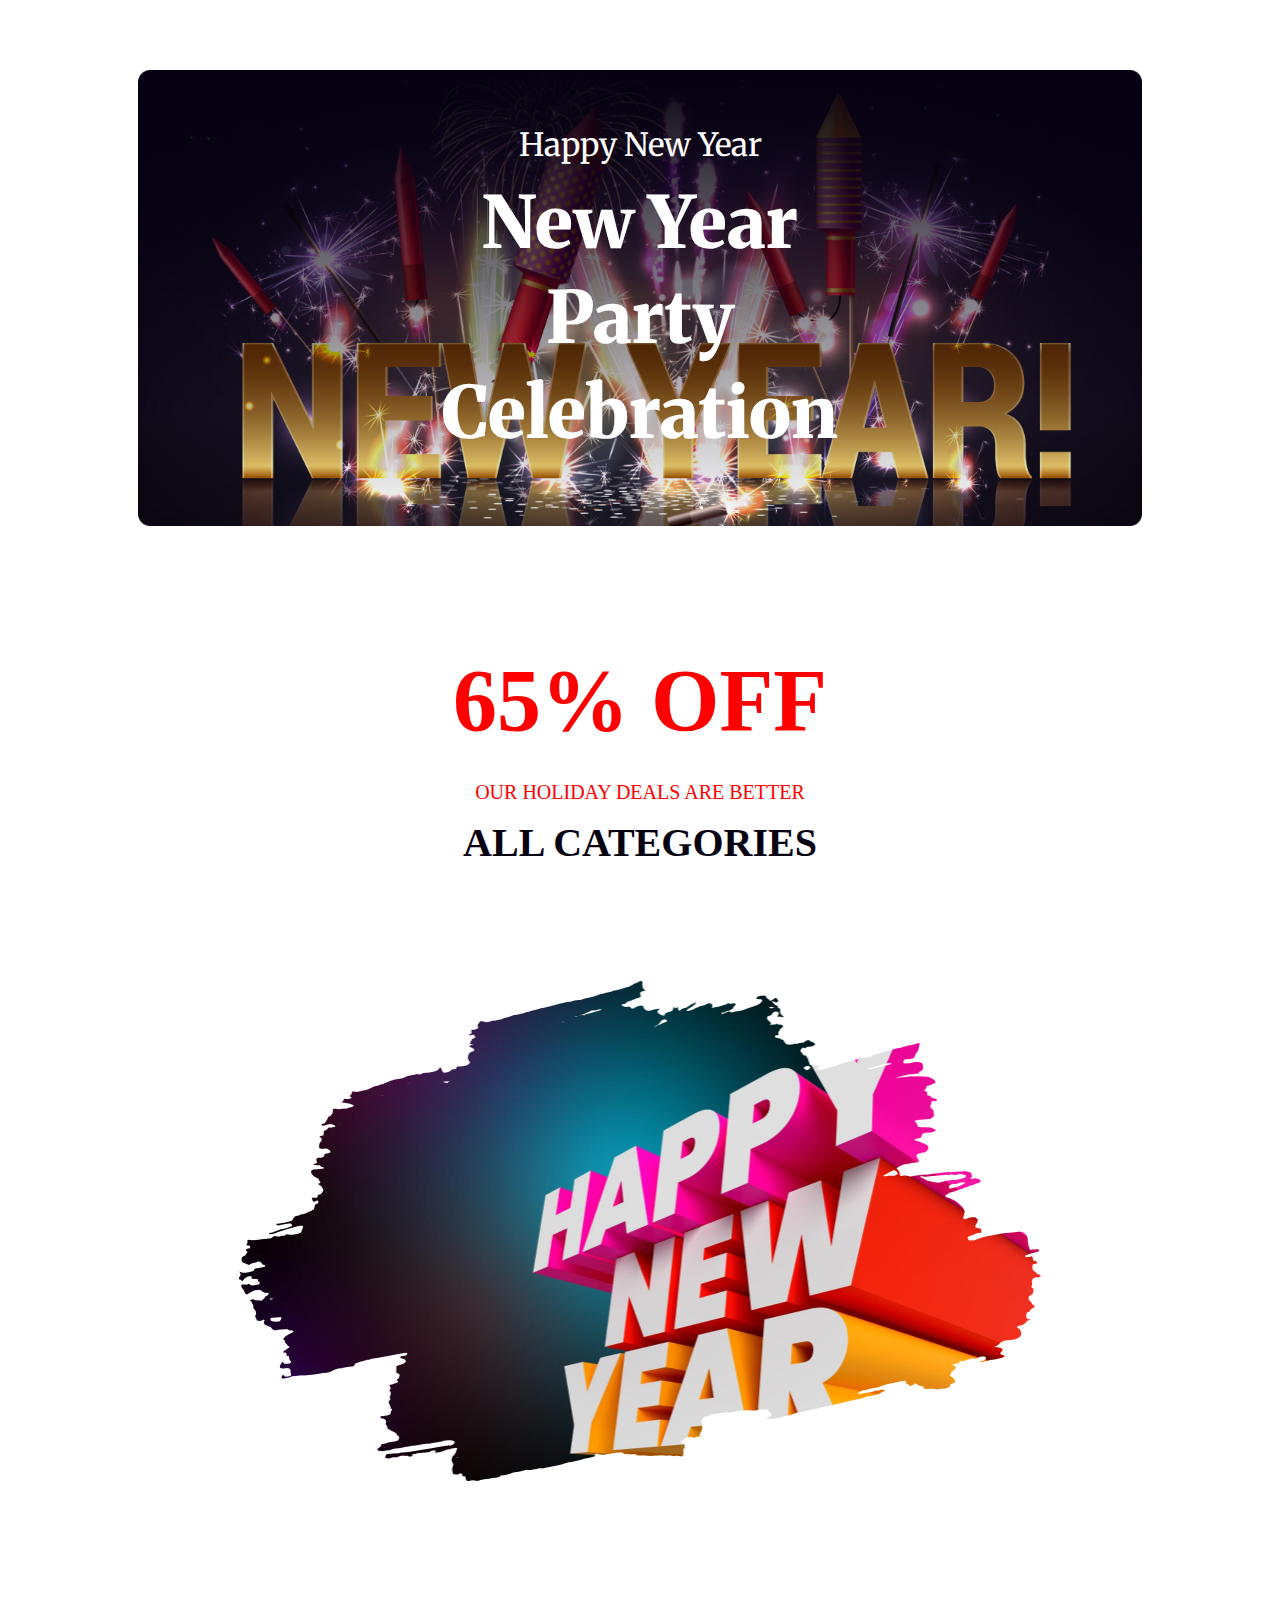
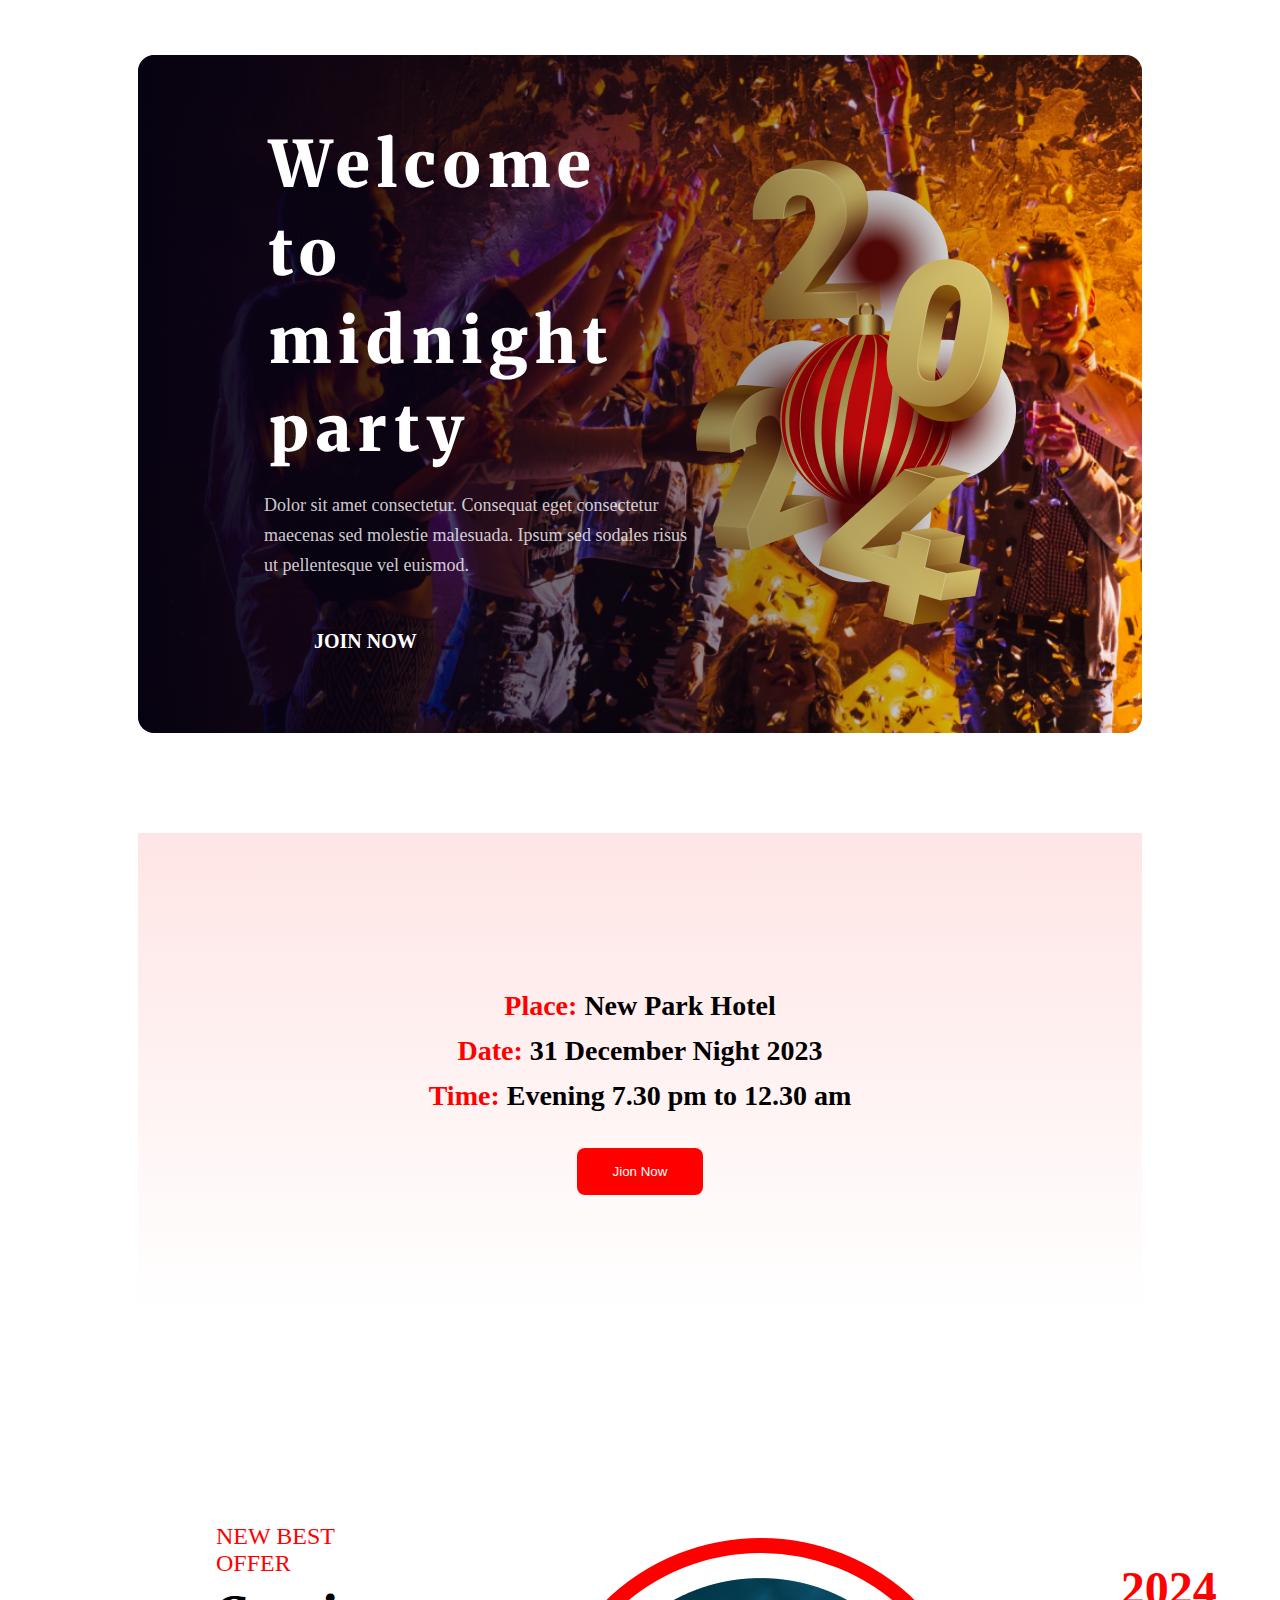
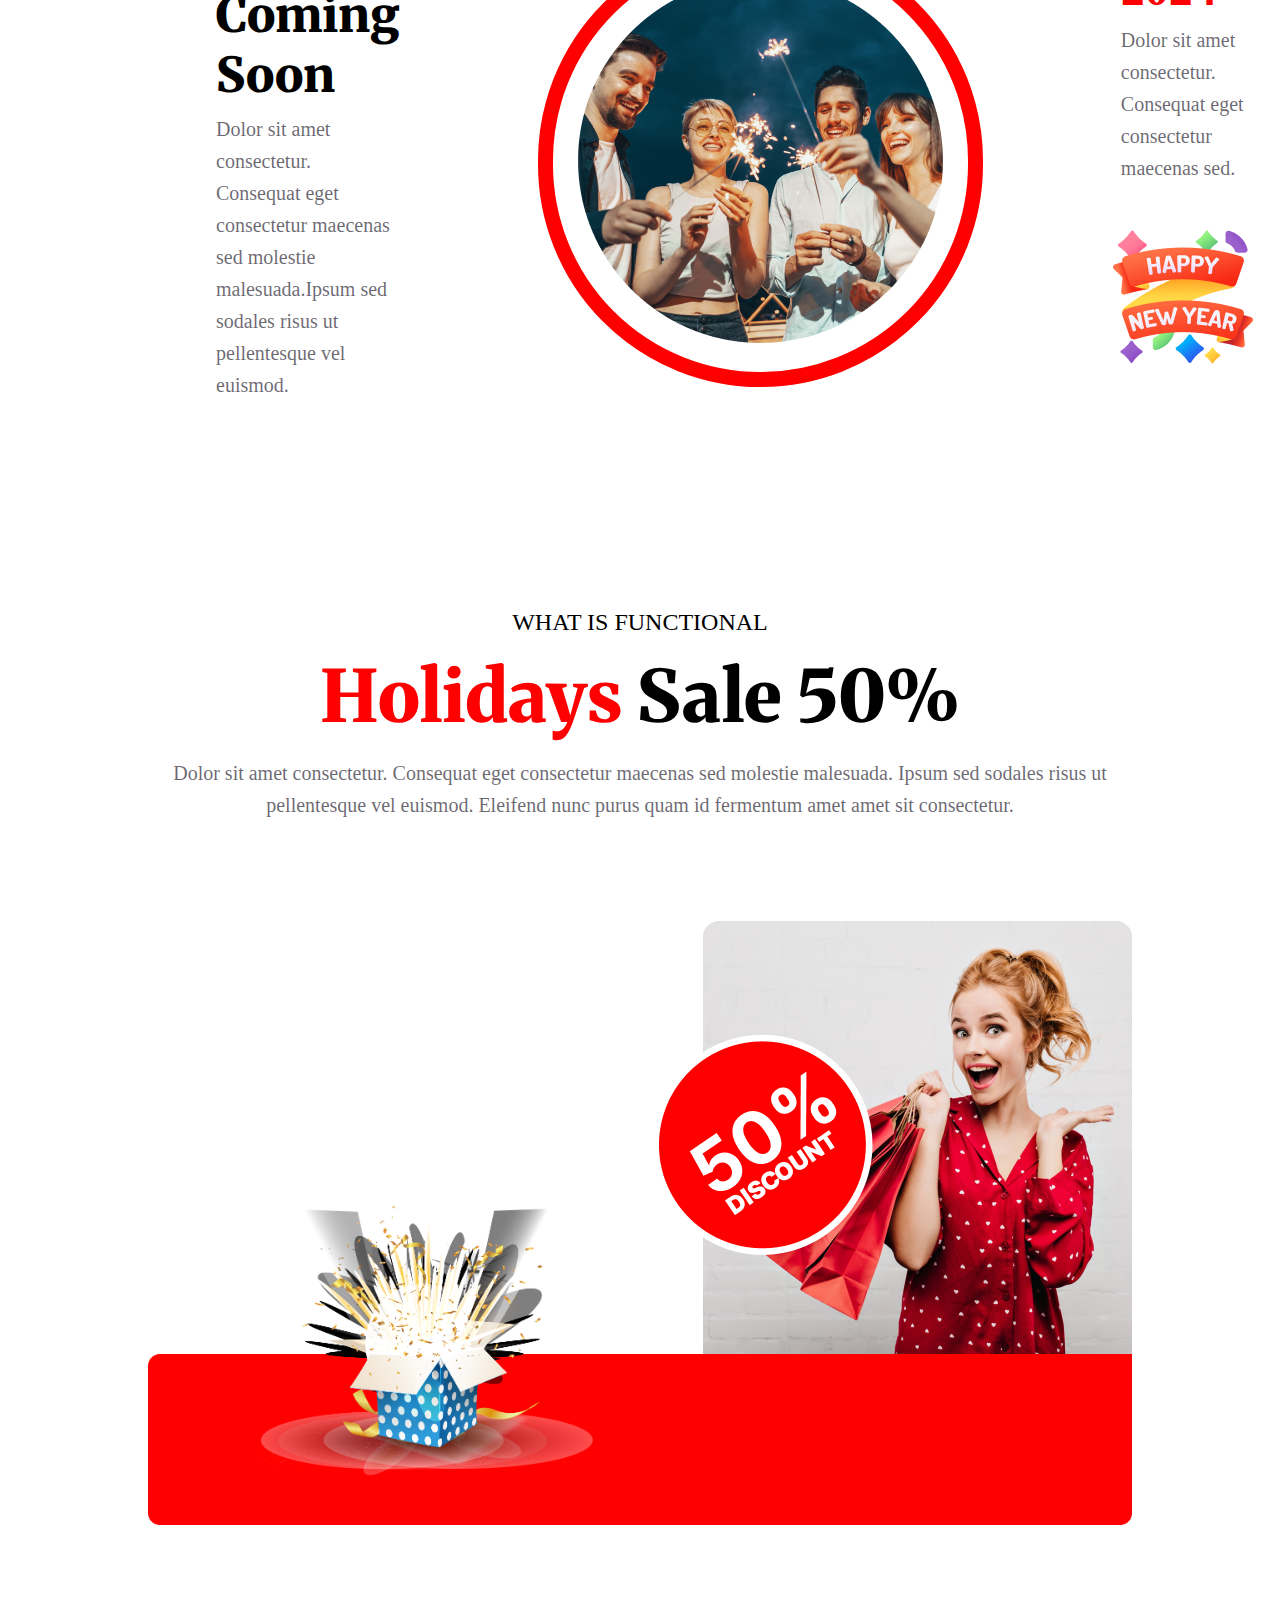
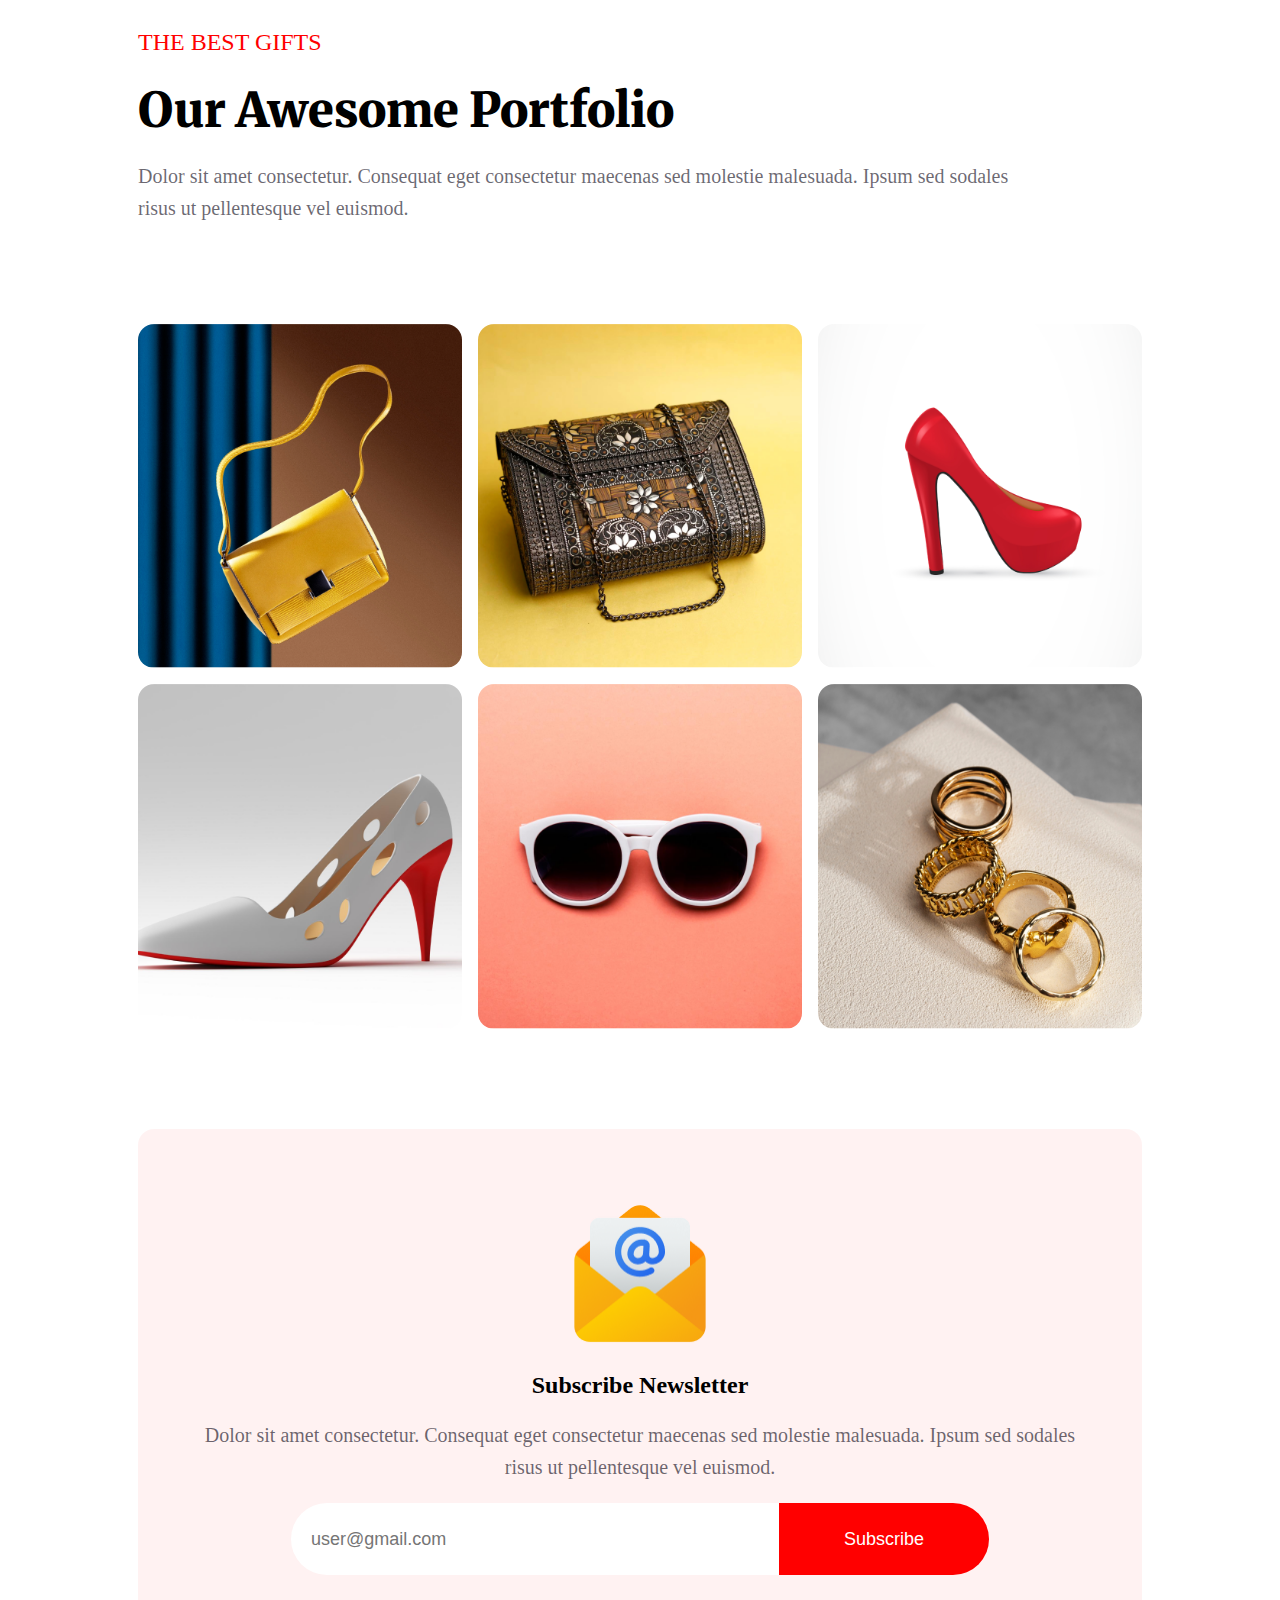
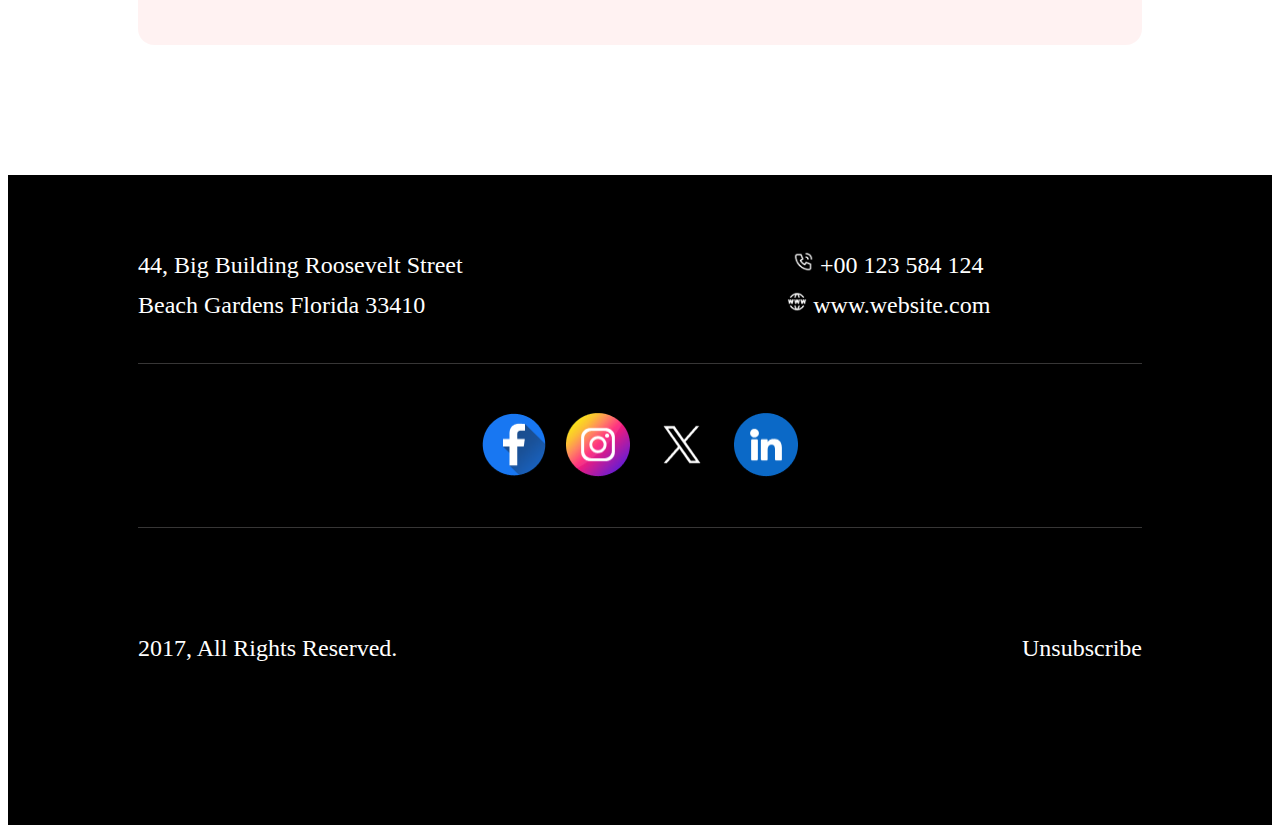
==== commit 3f8c5e1c: "commit futer" ====
--- a/index.html
+++ b/index.html
@@ -100,12 +100,12 @@
         </section>
         <section>
             <div class="img-style">
-                <img src="image/Rectangle 3.png" alt="">
-                <img src="image/Rectangle 4.png" alt="">
-                <img src="image/Rectangle 5.png" alt="">
-                <img src="image/Rectangle 6.png" alt="">
-                <img src="image/Rectangle 7.png" alt="">
-                <img src="image/Rectangle 8.png" alt="">
+                <img class="img-item" src="image/Rectangle 3.png" alt="">
+                <img class="img-item" src="image/Rectangle 4.png" alt="">
+                <img class="img-item" src="image/Rectangle 5.png" alt="">
+                <img class="img-item" src="image/Rectangle 6.png" alt="">
+                <img class="img-item" src="image/Rectangle 7.png" alt="">
+                <img class="img-item" src="image/Rectangle 8.png" alt="">
             </div>
         </section>
         <section class="secrch-content">
@@ -120,18 +120,39 @@
         </section>
     </main>
     <footer>
-        <div class="futer">
+        <div class="footer-content">
             <div class="futertop-tittle">
-                <div class="big">
-                    <h2>44, Big Building Roosevelt Street
-                        Beach Gardens Florida 33410</h2>
+                <div class="title">
+                  <h2 style="text-align: left;" class="big">44, Big Building Roosevelt Street<br>Beach Gardens Florida 33410
+                   </h2>
                 </div>
-                <div class="form">
-                    <p><img style="width: 10%;" src="image/Call.png" alt="">+00 123 584 124</p>
-                    <p><img style="width: 10%;" src="image/Website.png" alt="">www.website.com</p>
-                </div>
-
-            </div>
+                 <div class="web">
+                   <p class="numb"><img style="width: 10%;" src="image/Call.png" alt=""> +00 123 584 124</p>
+                   <p class="numb"><img style="width: 10%;" src="image/Website.png" alt=""> www.website.com</p>
+                 </div>
+             </div>
+             <hr class="hr">
+             <div class="icon-all">
+                 <div class="icon">
+                     <img style="width: 64px;
+                      height: 64px;" src="image/Facebook.png" alt="">
+                     <img style="width: 64px;
+                      height: 64px;" src="image/Instagram.png" alt="">
+                     <img style="width: 64px;
+                      height: 64px;" src="image/Twitter.png" alt="">
+                     <img style="width: 64px;
+                      height: 64px;" src="image/Linkedin.png" alt="">
+                 </div>
+             </div>
+             <hr class="hr">
+             <div class="bottum-tittle">
+                 <div>
+                     <h5>2017, All Rights Reserved.</h5>
+                 </div>
+                 <div>
+                     <h5>Unsubscribe</h5>
+                 </div>
+             </div>
         </div>
     </footer>
 </body>
--- a/styles.css/newyear.css
+++ b/styles.css/newyear.css
@@ -64,6 +64,7 @@
     font-size: 88px;
     font-weight: 900;
     margin: 30px;
+    text-align: center;
 }
 .deals{
     color: #F00;
@@ -223,8 +224,8 @@
 .ellipse{
     border-radius: 463px;
     border: 15px solid #F00;
-    width: 463px;
-    height: 363px;
+    /* width: 463px; */
+    /* height: 363px; */
     padding: 25px;
 }
 .of-2024{
@@ -319,14 +320,17 @@
 .img-style{
     margin: 50px 130px;
     display: grid;
-    grid-template-columns: repeat(3,1fr);
-    border: 16px ;
-    gap: 15px;
-    
-}
-.img-style ,img{
-    width: 87%;
-}
+    grid-template-columns: repeat(3, 1fr);
+    /* grid-template-rows: repeat(2, 1fr); */
+    /* border: 26px ; */
+    gap: 16px;
+}
+.img-item{
+    border-radius: 16px;
+    justify-items: auto;
+    width: 100%;
+}
+
 /* scerch item sty{le */
 .secrch-content{
     text-align: center;
@@ -383,12 +387,17 @@
 }
 footer{
     background-color: black;
+    height: 650px;
+}
+.footer-content{
+    margin: 130px;
 }
 .futertop-tittle{
     display: flex;
-    justify-content: space-around;
-    align-items: center;
-    text-align: center;
+    justify-content: space-between;
+    align-items: center;
+    text-align: center;
+    padding: 50px 150px 10px 0px;
 } 
 .big{
     color: #FFF;
@@ -397,11 +406,42 @@
     font-weight: 500;
     line-height: 40px;
 }
-.form{
+.web{
+}
+.numb{
     color: #FFF;
     font-family: Inter;
     font-size: 24px;
     font-weight: 500;
     line-height: 40px; 
     align-items: center;
+    margin: 0px;
+}
+.icon-all{
+    margin: 50px;
+}
+.icon{
+    display: flex;
+    gap: 20px;
+    justify-content:center ;
+}
+
+.bottum-tittle ,h5{
+    display: flex;
+    color: #FFF;
+    font-family: Inter;
+    font-size: 24px;
+    font-style: normal;
+    font-weight: 500;
+    justify-content: space-between;
+    text-align: center;
+    padding: 30px 0px;
+}
+.brack{
+    display: block;
+}
+.hr{
+    border-width: 0;
+    height: .1px;
+    background-color: #373636;
 }